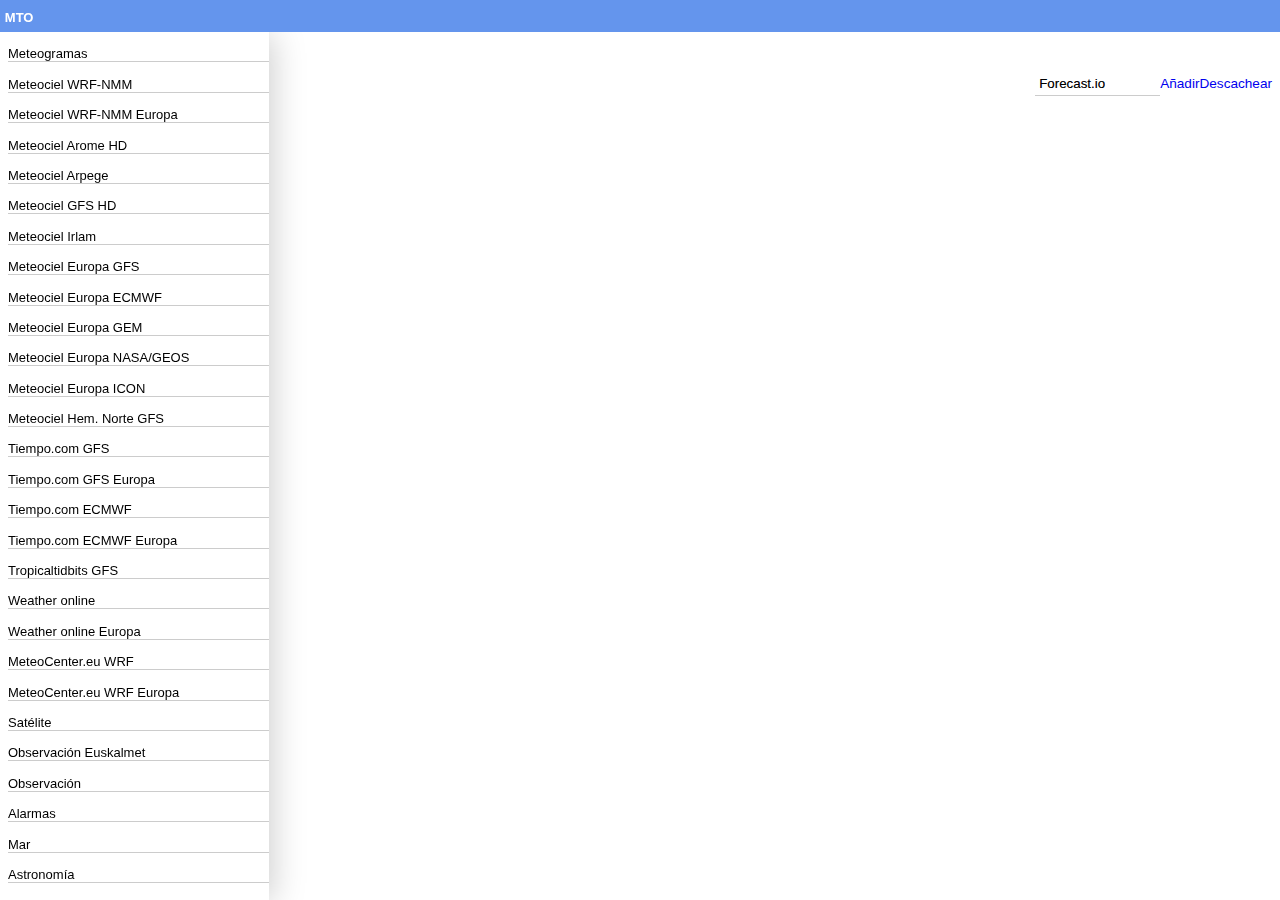
==== meteo/index.html @ 92f25cd9 "Meteo 3.6.10" ====
<!doctype html><html lang="es"><title>Meteo</title><meta charset="UTF-8"><meta name="referrer" content="never"><meta name="viewport" content="width=device-width,initial-scale=1,user-scalable=yes"><meta name="theme-color" content="#6495ed"><meta name="application-name" content="MTO"><meta name="mobile-web-app-capable" content="yes"><link rel="icon" type="image/png" href="icono.png" sizes="192x192"><link rel="stylesheet" href="estilos.css"><script src="javascript.js"></script><header><a href="#toggleMenu" class="menu">MTO</a><div class="centro"><a href="#cambioUbicacion" title="cambiar ubicación"></a></div><div class="drcha"><a class="actual" href="#verTiempoActual" title="meteo actual">&#xf38f;</a><a class="calendario" href="#calendario" title="calendario">&#xf2d1;</a><a href="#calcularNocturno" title="modo nocturno">&#xf36c;</a><a class="config" href="#cambiarModo/configuracion" title="configuración">&#xf2f7;</a></div></header><aside><nav></nav><div class="footerMenu"><a href="#menuAvanzado">mapas avanzados</a><div id="fechaHora"></div><a id="version" href="#cambiarModo/historial"></a></div></aside><main><section id="meteoActual"><div><select onchange="ijiMeteo.Vista.servicioMeteo(this)"><option value="0">Forecast.io<option value="1">Weather.com<option value="2">Yahoo<option value="3">Open Weather Map</select><a href="#cambiarModo/configuracion">Añadir</a><a href="#borrarCache">Descachear</a></div></section><section id="grid"></section><section id="multimodel"></section><iframe id="iframe"></iframe><figure id="mapa"></figure><section id="configuracion"><input type="password" class="pw"><h3>Ubicaciones</h3><ul id="ubicaciones"></ul><div class="mapaGeo"></div><button class="nuevo">&#xf359;</button><button class="nuevaUbicacion">&#xf203;</button><h3>URLs locales</h3><ul id="urlsLocales"></ul><h3>Otros</h3><ul id="otros"></ul><div class="editor"><div class="editar editarUbicacion"><input placeholder="nombre"> <input placeholder="latitud"> <input placeholder="longitud"></div><div class="editar editarUrlLocal"><input placeholder="nombre"> <input placeholder="tipo"> <input placeholder="url"></div><div class="editar editarOtros"><input placeholder="clave"> <input placeholder="valor"></div><button class="guardar">&#xf120;</button><button class="borrar">&#xf252;</button><button class="cancelar">&#xf36e;</button></div><button class="flushCache">&#xf319;</button></section><section id="historial"><ul><li title="2021-04-05">3.6.10<li class="e">Data: update Meteociel</ul><ul><li title="2021-03-06">3.6.9<li class="e">Data: update https</ul><ul><li title="2020-11-14">3.6.8<li class="e">Data: update meteogramas</ul><ul><li title="2020-11-08">3.6.7<li class="e">Data: update<li class="e">Build: actualizar dependencias</ul><ul><li title="2019-10-19">3.6.6<li class="e">Data: update</ul><ul><li title="2019-10-08">3.6.5<li class="e">Data: update<li class="e">Build: eliminar gulp y bower para realizar build a través de npm</ul><ul><li title="2018-10-07">3.6.4<li class="e">Data: update<li class="b">URL: cacheo de imágenes</ul><ul><li title="2018-10-06">3.6.3<li class="e">Data: update</ul><ul><li title="2018-03-11">3.6.2<li class="e">Data: update</ul><ul><li title="2016-11-19">3.6.1<li class="e">Data: update</ul><ul><li title="2016-09-10">3.6<li class="n">Data: nueva estructuración de modelos y nuevos modelos<li class="n">Interfaz: multimodel: extendido a todos los modelos<li class="n">Interfaz: zoom: desanclado<li class="b">Interfaz: salto anterior si no sobrepasa escala</ul><ul><li title="2016-07-22">3.5.1<li class="e">Configuración: Google maps API update<li class="e">Tiempo real: ajustes diseño<li class="b">Configuración: nueva ubicación<li class="b">URL: coordenada cero negativa</ul><ul><li title="2016-07-17">3.5<li class="n">Tiempo real: nuevo diseño<li class="e">Data: update<li class="e">Interfaz: mapas invertidos</ul><ul><li title="2016-06-11">3.4.1<li class="n">Tiempo real: nuevo servicio Forecast.io<li class="e">Aplicación: adaptar llamadas https<li class="e">Tiempo real: ajustar datos de los servicios</ul><ul><li title="2016-05-22">3.4<li class="n">Interfaz: modo aplicación a través de acceso directo<li class="n">Tiempo real: nuevo servicio Yahoo<li class="n">Tiempo real: selección en pantalla</ul><ul><li title="2016-05-07">3.3.3<li class="n">Interfaz: zoom: controles escala y cierre<li class="e">Historial: optimización<li class="b">Cache: error timeStamp imágenes</ul><ul><li title="2016-04-15">3.3.2<li class="b">Cache: error al cargar timeStamp mapas</ul><ul><li title="2016-04-11">3.3.1<li class="b">Interfaz: tiempo real: enlace erróneo</ul><ul><li title="2016-04-10">3.3<li class="n">Interfaz: multimodel reorganizado (beta)<li class="n">Interfaz: router: controlador de enlaces internos enrutados<li class="e">Cache: en caso de error, devuelve información cacheada si existe<li class="e">Data: update<li class="e">General: limpieza y optimización de código utilizando enlaces enrutados<li class="e">Historial: simplificación código<li class="e">Interfaz: tiempo real: indicador de información cacheada<li class="b">Interfaz: calendario: fecha incorrecta si se mantiene más de un día</ul><ul><li title="2016-03-12">3.2.11<li class="e">Data: update<li class="e">Interfaz: controles: avance/retroceso<li class="b">URL iframe geoposicionado</ul><ul><li title="2016-02-28">3.2.10<li class="e">Data: update<li class="e">Interfaz: multimodel: ajustar imágenes, control errores<li class="e">Interfaz: resolución tablet en modo reducido</ul><ul><li title="2016-02-20">3.2.9<li class="n">Interfaz: multimodel (beta)<li class="e">Interfaz: controles: avance automático mejorado<li class="e">Interfaz: tiempo real: peticiones escaladas para evitar error 429<li class="e">Interfaz: zoom: reubicado, escala según control, multimagen</ul><ul><li title="2016-02-14">3.2.8<li class="n">Interfaz: calendario<li class="n">Interfaz: footer: nuevo sistema de saltos y controles reducidos<li class="e">Data: varias URLs más, grupo Hidrología<li class="e">Interfaz: modo nocturno: aplicar margen de ajuste<li class="e">Interfaz: zoom: escala diferente en imágenes grid<li class="e">Interfaz: zoom: reubicar en caso de no entrar en pantalla<li class="r">Interfaz: controles: acción en mouseover<li class="b">Data: grupo de temporada, fuera del modo avanzado, salvo fuera de temporada<li class="b">Interfaz: tiempo real: iconos de niebla y viento</ul><ul><li title="2015-12-26">3.2.7<li class="n">Data: mapas Tropicaltidbits<li class="n">Interfaz: zoom en imágenes<li class="e">General: fuente iconos en https<li class="e">General: limpieza y optimización de código<li class="e">Interfaz: grid: presentación mejorada<li class="e">Interfaz: menú: contraer menús antes de desplegar<li class="b">App: icono<li class="b">Data: URL carta celeste, URL temperaturas Aemet<li class="b">Interfaz: sombra menú</ul><ul><li title="2015-12-05">3.2.6<li class="n">App: icono<li class="e">Data: ampliar rango mapas Meteociel Europa a +384h<li class="e">Geolocalización: optimizaciones<li class="e">Interfaz: controles: acción en mouseover y cambios en estilos<li class="e">Interfaz: modo nocturno: optimizar cálculo en almacén<li class="b">Configuración: ajustar editor</ul><ul><li title="2015-11-29">3.2.5<li class="n">App: eliminar referer en las peticiones<li class="n">Interfaz: theme visión nocturna<li class="n">Interfaz: tiempo real: multiservicio<li class="n">Data: URLs locales configurables<li class="e">Configuración: reestructurado y centralizados los parámetros configurables<li class="e">Data: optimización datos sin escala<li class="e">Geolocalización: edición de ubicaciones extraído a configuración<li class="e">Interfaz: tiempo real: cambios en estilos<li class="e">Interfaz: tiempo real: ubicaciones ordenadas por distancia<li class="e">Interfaz: nuevo control de velocidad y segundo stop devuelve a salto actual<li class="b">Data: recálculo fecha inicio en Tiempo.com tras horario de verano<li class="b">Interfaz: controles revertidos</ul><ul><li title="2015-10-31">3.2.4<li class="n">Data: temperaturas Aemet, mapas de observación Meteociel<li class="e">Interfaz: cambios ligeros en estilos</ul><ul><li title="2015-10-25">3.2.3<li class="n">Configuración: nuevo apartado para configurar APP (ubicaciones, URLs locales, etc.)<li class="e">Data: preparar URLs locales en grupo separado<li class="e">Data: Meteociel ensembles con geolocalización, meteogramas Meteoblue<li class="e">Geolocalizacion: saltar desde una ubicación a otra desde la cabecera<li class="e">Interfaz: distribución cabecera, acceso a tiempo real y configuración<li class="e">Interfaz: tiempo real: mostrar sólo ubicaciones separadas al menos por 10Km.<li class="e">Interfaz: tiempo real: optimización II<li class="b">Geolocalizacion: sobreescritura coordenadas a 2 decimales</ul><ul><li title="2015-10-11">3.2.2<li class="e">Historial: corrección carga de datos y minificado<li class="e">Interfaz: tiempo real: optimización<li class="e">Interfaz: tiempo real: escala de colores en viento, racha, humedad<li class="e">Interfaz: tiempo real: icono estado del tiempo<li class="e">Interfaz: tiempo real: formato fechas</ul><ul><li title="2015-10-09">3.2.1<li class="e">Almacen: mejorada la clase para la reutilización<li class="e">Cache: mejorada la clase para la reutilización<li class="e">Geolocalización: recuperada función para detectar ubicación actual<li class="e">Historial: extraído del HTML a clase particular para minificado y reutilizado de la clase<li class="e">Interfaz: tiempo real: añadida API key<li class="e">Interfaz: tiempo real: temperatura con escala de color<li class="e">Interfaz: tiempo real: corregir parámetro lluvia, añadidas horas de salida y puesta de sol</ul><ul><li title="2015-10-03">3.2.0<li class="n">Geolocalización: configuración de ubicaciones<li class="n">Geolocalización: creación de ubicaciones desde mapa<li class="n">Geolocalización: persistencia de ubicaciones<li class="n">Interfaz: situación en ubicaciones almacenadas en tiempo real<li class="n">Interfaz: fuente de iconos<li class="e">Data: opciones ocultas por temporada se pueden ver mediante el menú avanzado<li class="e">Geolocalización: módulo reconvertido para gestión online de ubicaciones<li class="e">Interfaz: pequeñas mejoras (separación opciones menú, color saltos, cambios en cabecera y efecto loading)<li class="r">Geolocalización: eliminada detección ubicación temporalmente</ul><ul><li title="2015-09-26">3.1.3<li class="e">Data: nuevos modelos Meteogroup, varios más y reordenación<li class="e">Interfaz: carga lazy de todos los saltos en el grid<li class="b">Interfaz: vaciar grid de mapas anteriores</ul><ul><li title="2015-09-20">3.1.2<li class="b">Interfaz: botón control grid</ul><ul><li title="2015-08-17">3.1.1<li class="e">Historial: estilo viñetas<li class="b">Interfaz: error url imagen<li class="b">Interfaz: error carga imagen de cada salto</ul><ul><li title="2015-08-16">3.1.0<li class="n">Interfaz: ocultar controles en mapas únicos<li class="e">Interfaz: reubicar geolocalización<li class="e">Interfaz: menú aside mejorado<li class="e">Core: mejoras en geolocalización<li class="e">Core: optimización código<li class="e">Historial: orden new-edit-bug-remove<li class="e">Historial: estilo viñetas</ul><ul><li title="2015-07-25">3.0.3<li class="e">Data: reagrupar mapas satélite y nuevos mapas Meteopt</ul><ul><li title="2015-07-25">3.0.2<li class="n">Core: geolocalización<li class="n">Data: METAR, mapas parametrizados por geolocalización<li class="n">Interfaz: cambio ubicación<li class="n">Interfaz: separador menús<li class="n">Interfaz: mostrar historial de la aplicación<li class="e">Core: centralizar funciones y eventos interfaz<li class="e">Core: controles botón en js</ul><ul><li title="2015-07-11">3.0.1<li class="n">Build: minificado index.html de distribución<li class="n">Interfaz: incrustación de iframes<li class="e">Historial: nuevo formato integrado en index.html<li class="e">Build: generación automática del index.html de distribución<li class="e">Interfaz: reestructurado html central<li class="e">Saltos: avance automático sin imágenes no disponibles</ul><ul><li title="2015-07-04">3.0.0b<li class="n">Interfaz: apertura mapas con url externa<li class="e">Interfaz: recolocar botones navegación saltos<li class="e">Interfaz: corregir margen inferior figure<li class="e">Saltos: marcar mapas no disponibles<li class="r">General: eliminar código obsoleto</ul><ul><li title="2015-06-27">3.0.0a<li class="n">General: proyecto reconvertido a Node<li class="n">General: nueva estructura<li class="n">General: minificación del código<li class="n">General: reorganización código (FormateoFechas, Data.js, estilos)<li class="n">General: JSHint OK<li class="e">Interfaz: nuevo color aplicación<li class="r">Appcache: eliminado</ul><ul><li title="2015-06-24">2.2.3d<li class="n">Interfaz: nuevo sistema de navegación<li class="e">General: no cache &amp; no cache en LocalStorage<li class="e">Menu: avance automático y grid<li class="e">Data: limitar saltos en grupo observación</ul><ul><li title="2015-06-13">2.2.2<li class="n">Data: Agrupación observación, astronomía<li class="e">General: mejoras html, data.json y jquery</ul><ul><li title="2015-05-10">2.2.1<li class="e">Data: recuperados mapas de Euskalmet</ul><ul><li title="2015-04-12">2.2.0<li class="n">Historial de cambios<li class="n">Grid: posibilidad cambio de zoom imágenes<li class="n">Data: nuevo mapa CAPE<li class="e">Grid: ocultar modelos que no cargan<li class="b">Grid: al llegar al límite no seguir replicando</ul><ul><li title="2015-04-10">2.2.0-alfa-9<li class="n">Data: nuevos modelos mar, grupo meteograma</ul></section></main><footer><ul id="saltos"></ul><div class="controles"><button data-f="[2,3,4,5,1]"></button><button data-f="0">&#xf427;</button><button data-f="-1" class="reverse">&#xf488;</button><button data-f="1">&#xf488;</button><button data-f="grid">&#xf441;</button><button data-f="multimodel">&#xf13f;</button></div></footer><div id="mensaje"><div></div></div><div id="zoom" data-escala="2"></div><div id="calendario"></div>
---- meteo/estilos.css ----
body{margin:0;font-family:Helvetica,sans-serif}.iconfont{font-family:ionic}@font-face{font-family:ionic;src:url(https://code.ionicframework.com/ionicons/2.0.1/fonts/ionicons.ttf)}a{text-decoration:none;outline:0}footer,header>div.centro,main{right:0;text-align:center}figure{text-align:center;margin-bottom:1em}figure{margin:0;overflow-x:auto}figure>img{margin:2px;transition:opacity .25s;cursor:zoom-in}main.zoom figure>img{cursor:zoom-out}main .loading{opacity:.5}button{width:2.5em;height:2em;margin:.2em .1em;background-color:#eee;border:1px solid #a9a9a9;cursor:pointer}button:active{color:#fff;background-color:#a9a9a9;border-color:#555}button[disabled]{opacity:.2;cursor:default}#mensaje{position:fixed;display:none;bottom:5%;left:1em;right:1em;z-index:200;text-align:center}#mensaje>div{display:inline-block;border-radius:.75em;padding:.3rem 1rem;background-color:#424542;border:1px solid #5a595a;color:#fff;font-size:small;font-weight:700;letter-spacing:2px}main{font-size:1rem;margin-top:2rem;margin-bottom:5rem}main>*{display:none}#mapa{text-align:center}iframe{width:100%;height:650px;border:none}section figure{display:inline-block;overflow:initial;margin:.15rem;position:relative}section figure img{display:block;width:25rem;min-height:10rem;transition:width .5s ease}section figure img.zoom{width:100%}section figure figcaption{background:#c66;border-radius:1rem;font-size:.8rem;padding:.25rem;position:absolute;top:.2rem;left:.2rem;transition:opacity .5s;z-index:1}section figure figcaption:hover{opacity:.2}.difuminado{opacity:.4}#configuracion,#historial{padding:1rem}#zoom{position:fixed;display:none;height:40%;width:25%;border:2px solid #00f;overflow:hidden;z-index:200;background:#bbb}#zoom img{position:absolute}#zoom.on{display:block}#zoom div{position:absolute;right:0;z-index:1}#zoom a{font-family:ionic;display:inline-block;border-radius:1rem;padding:.15rem;font-family:ionic;line-height:1rem;width:1rem;text-align:center;background:#eee}#multimodel div{white-space:nowrap}#multimodel div h4{margin:1rem 0 0 1rem;text-align:left;border-bottom:1px solid #1f1f1f}#multimodel figure{display:inline-block;vertical-align:top}#multimodel img.error{height:0;min-height:0}#multimodel nav{position:fixed;top:2rem;right:-9rem;bottom:0;text-align:right;border-left:5px solid #ccc;z-index:1;transition:right .65s;background:#fff}#multimodel nav:hover{overflow:auto;right:0}#multimodel nav a{display:block;font-size:small;padding:.25rem;color:#6495ed}#multimodel nav a:hover{text-decoration:underline}#multimodel figure{display:inline-block;margin:1rem;width:25rem;min-height:10rem}#multimodel figure img{position:absolute;display:none}#multimodel figure img.on{display:block}select{appearance:none;-moz-appearance:none;-webkit-appearance:none;outline:0;color:rgba(0,0,0,.4);text-shadow:0 0 0 #000;background:0 0;border:none;border-bottom:1px solid #ccc;padding:.25rem}select:after{content:"\25BC"}header{position:fixed;display:block;top:0;width:100%;height:2rem;background-color:#6495ed;z-index:200}header.offline{color:#ccc}header>*{position:fixed;line-height:2rem}header>a.menu::before,header>div.drcha{font-size:large}header a{font-weight:bolder;color:#fff}header>a.menu{z-index:250;transition:margin-left .5s}header>a.menu::before{content:'\2261';width:1em}header>a.abierto{margin-left:-.3em;width:1.3em}header>div.centro{width:100%}header>div.centro a::before,header>div.drcha>a{font-family:ionic;margin-right:.65rem}header>div.centro a::before{content:'\f2e9'}header>div.drcha{right:0}@-webkit-keyframes cargando{50%{background-color:red}}@keyframes cargando{50%{background-color:red}}.loading{-webkit-animation:cargando 1s ease infinite;animation:cargando 1s ease infinite}#calendario{display:none;background:#fff;border:2px solid #000;position:fixed;top:2.5rem;right:.5rem}#calendario span{display:inline-block;margin:.05rem;min-width:1.75rem;text-align:right}#calendario span:nth-of-type(7n+2),#calendario span:nth-of-type(7n+4){color:#777}#calendario span:nth-of-type(7n+6){background:#ddd}#calendario span:nth-of-type(7n+7){background:#f99}#calendario span.hoy{font-weight:700;background:orange}footer{display:none;position:fixed;max-width:33%;min-width:6rem;z-index:100;bottom:0;right:0;opacity:.15}footer:hover{opacity:1}footer .controles{display:inline-block}footer .controles button{font-family:ionic}footer .controles button.reverse{transform:rotate(-180deg)}footer .controles button.on{color:green}footer .controles button:last-child{display:none}#saltos{max-height:8rem;overflow:hidden;list-style:none;margin:0;padding:0}#saltos:hover{overflow-y:auto}#saltos li{border:1px solid #ccc;margin:.25rem;text-align:center;background:#fff}#saltos li:nth-child(2n+1){background:#efefef}#saltos li>*{display:inline-block;margin:.05rem;padding:.25rem;cursor:pointer}#saltos li>a.header{display:block}#saltos li>a:hover{background:#e6e6fa}#saltos li>a.activo{color:#fff;background:#6495ed;font-weight:700}#saltos li a.nodisponible{color:#ccc!important;text-decoration:line-through}aside{position:fixed;top:2rem;bottom:0;left:-17rem;overflow-y:auto;z-index:150;width:16rem;max-width:70%;background-color:#fff;border-right:1px solid gray;box-shadow:3px 2px 2rem #ccc;transition:left .65s}aside.on{left:0}aside nav{margin:0 0 0 .5rem;cursor:pointer}nav>div{padding:1.5rem 0 0 0;border-bottom:1px solid #ccc}nav>div:hover{border-bottom-color:#000}nav>div.avanzado{display:none;border-bottom-color:red}nav.on>div.avanzado{display:block}nav>div.avanzado::before{content:"! "}nav>div>ul{list-style:none;margin:0;padding:0 0 0 1rem;font-weight:400;overflow-y:hidden;max-height:0;transition-property:all;transition-duration:.5s;transition-timing-function:cubic-bezier(0,1,.5,1)}nav>div>ul>li{padding:.75rem 0 .5rem .2rem}nav>div>ul>li.separador{border-bottom:1px solid #ddd}nav>div.on>ul{display:block;max-height:60rem}nav li:hover{background-color:#eee;border-color:#00f}nav li.on{border-left:thick solid #00f}aside>div.footerMenu{text-align:center;margin:1rem;font-size:small}aside>div.footerMenu>*{margin:.75rem 0}aside div a{font-size:small;color:#ccc;margin:1rem;text-align:right;cursor:pointer}aside div a:hover{text-decoration:underline}aside div a.on{color:#8fc400}#version{color:#6495ed}#meteoActual{padding:.5rem}#meteoActual article{text-align:left;margin:.5rem 0;background:#fafafa;border:1px solid #6495ed;clear:both;vertical-align:text-top;min-width:12rem;border-radius:.5rem;overflow:hidden}#meteoActual article h3{margin:0;padding:.1rem .5rem;background:#99b9f2;color:#fff}#meteoActual article h3 span{font-size:x-small;float:right;margin-left:.2rem;line-height:1.5rem}#meteoActual article h3 span.cacheado{color:#ddd}#meteoActual article h3 span::before{font-family:ionic;font-size:.7rem;content:'\f35a';margin-right:.25rem}#meteoActual article h3 span.cacheado::before{content:'\f376'}#meteoActual article ul{list-style:none;margin:0;padding:.5rem;font-size:.85rem}#meteoActual article label{font-family:ionic;display:inline-block;margin-right:5px;text-align:right;width:1.5rem}#meteoActual li{border-radius:.5rem}#meteoActual li:first-child{display:table;margin:0 auto;width:100%;max-width:18rem;text-align:center}#meteoActual li:first-child>*{padding:.2rem;display:table-cell;vertical-align:middle}#meteoActual li:first-child>:nth-child(1){font-size:4rem}#meteoActual li:first-child>:nth-child(2){font-size:4rem;font-weight:700}#meteoActual li:first-child>:nth-child(2):after{content:"\2103";font-size:30%;line-height:3rem;vertical-align:top}#meteoActual .viento>div{display:flex;flex-direction:column;justify-content:center;border-radius:3rem;width:4rem;height:4rem;border:1px solid #ccc}#meteoActual .viento>div>div:not(:first-child)::after{font-size:.4rem;margin-left:.2rem;content:'Km/h'}#meteoActual li:first-child>:nth-child(3)>*{font-size:.95rem}#meteoActual li:not(:first-child){border-bottom:1px solid #eee;margin:0 0 .2rem 0}#meteoActual li .unidad{margin:0 5px}#meteoActual li .rotar{display:inline-block}@media all and (min-width:780px){#meteoActual article{display:inline-block;margin:.5rem;max-width:18rem}}#meteoActual>div{margin-top:2rem;font-size:.85rem;text-align:right}.simbolo::before{display:inline-block;font-family:ionic;content:'\f143'}.simbolo.claro::before{content:'\f3b0'}.simbolo.nubes::before{content:'\f476'}.simbolo.nublado::before{content:'\f379'}.simbolo.niebla::before{content:'\f421'}.simbolo.lluvia::before{content:'\f495'}.simbolo.nieve::before{content:'\f4ae'}.simbolo.viento::before{content:'\f279'}.simbolo.tormenta::before{content:'\f4bd'}#historial{margin:.25rem;text-align:left}#historial ul{list-style:none;padding:0}#historial .n:before{content:"\271A "}#historial .e:before{content:"\2714 "}#historial .b:before{content:"\2724 "}#historial .r:before{content:"\271D "}#historial .n{color:#00f}#historial .e{color:green}#historial .b{color:gold}#historial .r{color:red}#configuracion ul{list-style:none;margin:.5rem;padding:0;font-size:small}#configuracion h3{text-align:left;color:#a6bee0;border-bottom:1px solid #b8d3f9}#configuracion li{margin-bottom:.5rem;text-align:left;overflow:hidden;text-overflow:ellipsis}#configuracion button{width:auto;opacity:inherit;font-family:ionic;font-size:large}#configuracion .editor{position:fixed;bottom:0;right:0;background:#dedede;border:1px solid #afafaf;text-align:center}#configuracion .mapaGeo{display:none;margin:.5rem;width:95%;height:25rem}@media all and (min-width:780px){#ubicacion{text-align:left}}.editar,.editor{display:none}.editando{background:#eee}@media all and (min-width:1000px){body{font-size:small}main{float:right}aside{left:0;width:21%;border-right:none;overflow-y:hidden}aside:hover{overflow-y:auto}nav>div{padding-top:.9rem}nav>div>ul>li{padding:.2rem}#configuracion .editor,header>div.centro,main{width:79%}header>a{padding:0 0 0 .3rem}header>a.menu::before{content:''}footer .controles button:last-child{display:inline}}@media all and (orientation:portrait){header .drcha a:nth-child(3){display:none}}body,header,iframe{transition:background 2s}.noc{background:#404040}.noc iframe{background:#eee}.noc #meteoActual article,.noc #multimodel nav,.noc aside,.noc header,.noc nav li:hover{background:#003d66;color:#f90}.noc header{background:#003}.noc #meteoActual article{border-color:#f90}.noc #meteoActual article h3,.noc aside{background:#005b99}.noc #meteoActual li{border-color:transparent}.noc aside{box-shadow:3px 2px 2rem #003;color:#ffa21a}.noc nav li.on{border-color:#fc0}.noc #saltos a,.noc header a{color:#f90}.noc #saltos li{background:#005b99}.noc #saltos li:nth-child(2n+1){background:#003d66}.noc #saltos li:hover{background:#003}.noc #saltos li.activo{color:#fff;background:#000f1a}
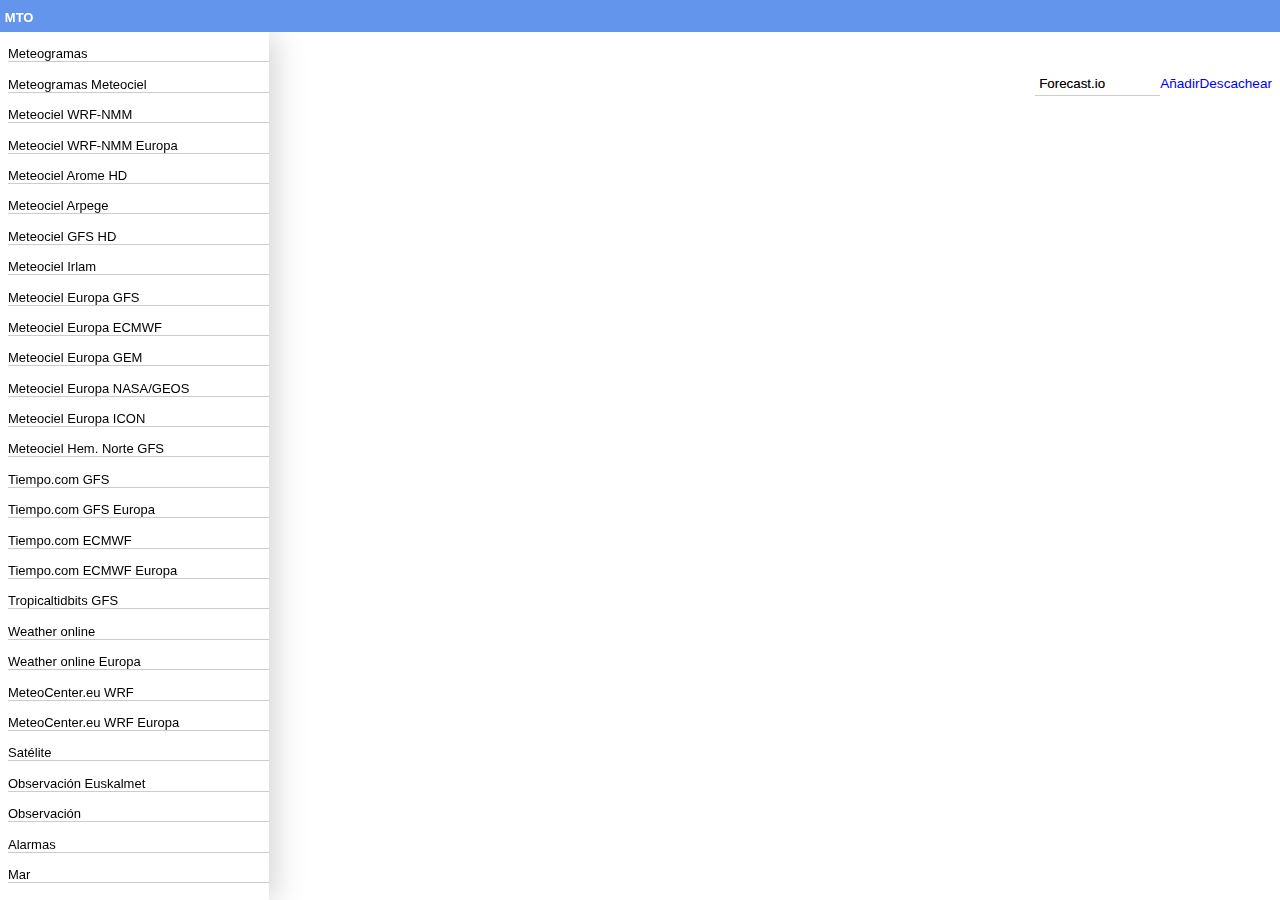
==== commit 5bfb939d: "Webcams 3.3.14" ====
--- a/meteo/index.html
+++ b/meteo/index.html
@@ -1 +1 @@
-<!doctype html><html lang="es"><title>Meteo</title><meta charset="UTF-8"><meta name="referrer" content="never"><meta name="viewport" content="width=device-width,initial-scale=1,user-scalable=yes"><meta name="theme-color" content="#6495ed"><meta name="application-name" content="MTO"><meta name="mobile-web-app-capable" content="yes"><link rel="icon" type="image/png" href="icono.png" sizes="192x192"><link rel="stylesheet" href="estilos.css"><script src="javascript.js"></script><header><a href="#toggleMenu" class="menu">MTO</a><div class="centro"><a href="#cambioUbicacion" title="cambiar ubicación"></a></div><div class="drcha"><a class="actual" href="#verTiempoActual" title="meteo actual">&#xf38f;</a><a class="calendario" href="#calendario" title="calendario">&#xf2d1;</a><a href="#calcularNocturno" title="modo nocturno">&#xf36c;</a><a class="config" href="#cambiarModo/configuracion" title="configuración">&#xf2f7;</a></div></header><aside><nav></nav><div class="footerMenu"><a href="#menuAvanzado">mapas avanzados</a><div id="fechaHora"></div><a id="version" href="#cambiarModo/historial"></a></div></aside><main><section id="meteoActual"><div><select onchange="ijiMeteo.Vista.servicioMeteo(this)"><option value="0">Forecast.io<option value="1">Weather.com<option value="2">Yahoo<option value="3">Open Weather Map</select><a href="#cambiarModo/configuracion">Añadir</a><a href="#borrarCache">Descachear</a></div></section><section id="grid"></section><section id="multimodel"></section><iframe id="iframe"></iframe><figure id="mapa"></figure><section id="configuracion"><input type="password" class="pw"><h3>Ubicaciones</h3><ul id="ubicaciones"></ul><div class="mapaGeo"></div><button class="nuevo">&#xf359;</button><button class="nuevaUbicacion">&#xf203;</button><h3>URLs locales</h3><ul id="urlsLocales"></ul><h3>Otros</h3><ul id="otros"></ul><div class="editor"><div class="editar editarUbicacion"><input placeholder="nombre"> <input placeholder="latitud"> <input placeholder="longitud"></div><div class="editar editarUrlLocal"><input placeholder="nombre"> <input placeholder="tipo"> <input placeholder="url"></div><div class="editar editarOtros"><input placeholder="clave"> <input placeholder="valor"></div><button class="guardar">&#xf120;</button><button class="borrar">&#xf252;</button><button class="cancelar">&#xf36e;</button></div><button class="flushCache">&#xf319;</button></section><section id="historial"><ul><li title="2021-04-05">3.6.10<li class="e">Data: update Meteociel</ul><ul><li title="2021-03-06">3.6.9<li class="e">Data: update https</ul><ul><li title="2020-11-14">3.6.8<li class="e">Data: update meteogramas</ul><ul><li title="2020-11-08">3.6.7<li class="e">Data: update<li class="e">Build: actualizar dependencias</ul><ul><li title="2019-10-19">3.6.6<li class="e">Data: update</ul><ul><li title="2019-10-08">3.6.5<li class="e">Data: update<li class="e">Build: eliminar gulp y bower para realizar build a través de npm</ul><ul><li title="2018-10-07">3.6.4<li class="e">Data: update<li class="b">URL: cacheo de imágenes</ul><ul><li title="2018-10-06">3.6.3<li class="e">Data: update</ul><ul><li title="2018-03-11">3.6.2<li class="e">Data: update</ul><ul><li title="2016-11-19">3.6.1<li class="e">Data: update</ul><ul><li title="2016-09-10">3.6<li class="n">Data: nueva estructuración de modelos y nuevos modelos<li class="n">Interfaz: multimodel: extendido a todos los modelos<li class="n">Interfaz: zoom: desanclado<li class="b">Interfaz: salto anterior si no sobrepasa escala</ul><ul><li title="2016-07-22">3.5.1<li class="e">Configuración: Google maps API update<li class="e">Tiempo real: ajustes diseño<li class="b">Configuración: nueva ubicación<li class="b">URL: coordenada cero negativa</ul><ul><li title="2016-07-17">3.5<li class="n">Tiempo real: nuevo diseño<li class="e">Data: update<li class="e">Interfaz: mapas invertidos</ul><ul><li title="2016-06-11">3.4.1<li class="n">Tiempo real: nuevo servicio Forecast.io<li class="e">Aplicación: adaptar llamadas https<li class="e">Tiempo real: ajustar datos de los servicios</ul><ul><li title="2016-05-22">3.4<li class="n">Interfaz: modo aplicación a través de acceso directo<li class="n">Tiempo real: nuevo servicio Yahoo<li class="n">Tiempo real: selección en pantalla</ul><ul><li title="2016-05-07">3.3.3<li class="n">Interfaz: zoom: controles escala y cierre<li class="e">Historial: optimización<li class="b">Cache: error timeStamp imágenes</ul><ul><li title="2016-04-15">3.3.2<li class="b">Cache: error al cargar timeStamp mapas</ul><ul><li title="2016-04-11">3.3.1<li class="b">Interfaz: tiempo real: enlace erróneo</ul><ul><li title="2016-04-10">3.3<li class="n">Interfaz: multimodel reorganizado (beta)<li class="n">Interfaz: router: controlador de enlaces internos enrutados<li class="e">Cache: en caso de error, devuelve información cacheada si existe<li class="e">Data: update<li class="e">General: limpieza y optimización de código utilizando enlaces enrutados<li class="e">Historial: simplificación código<li class="e">Interfaz: tiempo real: indicador de información cacheada<li class="b">Interfaz: calendario: fecha incorrecta si se mantiene más de un día</ul><ul><li title="2016-03-12">3.2.11<li class="e">Data: update<li class="e">Interfaz: controles: avance/retroceso<li class="b">URL iframe geoposicionado</ul><ul><li title="2016-02-28">3.2.10<li class="e">Data: update<li class="e">Interfaz: multimodel: ajustar imágenes, control errores<li class="e">Interfaz: resolución tablet en modo reducido</ul><ul><li title="2016-02-20">3.2.9<li class="n">Interfaz: multimodel (beta)<li class="e">Interfaz: controles: avance automático mejorado<li class="e">Interfaz: tiempo real: peticiones escaladas para evitar error 429<li class="e">Interfaz: zoom: reubicado, escala según control, multimagen</ul><ul><li title="2016-02-14">3.2.8<li class="n">Interfaz: calendario<li class="n">Interfaz: footer: nuevo sistema de saltos y controles reducidos<li class="e">Data: varias URLs más, grupo Hidrología<li class="e">Interfaz: modo nocturno: aplicar margen de ajuste<li class="e">Interfaz: zoom: escala diferente en imágenes grid<li class="e">Interfaz: zoom: reubicar en caso de no entrar en pantalla<li class="r">Interfaz: controles: acción en mouseover<li class="b">Data: grupo de temporada, fuera del modo avanzado, salvo fuera de temporada<li class="b">Interfaz: tiempo real: iconos de niebla y viento</ul><ul><li title="2015-12-26">3.2.7<li class="n">Data: mapas Tropicaltidbits<li class="n">Interfaz: zoom en imágenes<li class="e">General: fuente iconos en https<li class="e">General: limpieza y optimización de código<li class="e">Interfaz: grid: presentación mejorada<li class="e">Interfaz: menú: contraer menús antes de desplegar<li class="b">App: icono<li class="b">Data: URL carta celeste, URL temperaturas Aemet<li class="b">Interfaz: sombra menú</ul><ul><li title="2015-12-05">3.2.6<li class="n">App: icono<li class="e">Data: ampliar rango mapas Meteociel Europa a +384h<li class="e">Geolocalización: optimizaciones<li class="e">Interfaz: controles: acción en mouseover y cambios en estilos<li class="e">Interfaz: modo nocturno: optimizar cálculo en almacén<li class="b">Configuración: ajustar editor</ul><ul><li title="2015-11-29">3.2.5<li class="n">App: eliminar referer en las peticiones<li class="n">Interfaz: theme visión nocturna<li class="n">Interfaz: tiempo real: multiservicio<li class="n">Data: URLs locales configurables<li class="e">Configuración: reestructurado y centralizados los parámetros configurables<li class="e">Data: optimización datos sin escala<li class="e">Geolocalización: edición de ubicaciones extraído a configuración<li class="e">Interfaz: tiempo real: cambios en estilos<li class="e">Interfaz: tiempo real: ubicaciones ordenadas por distancia<li class="e">Interfaz: nuevo control de velocidad y segundo stop devuelve a salto actual<li class="b">Data: recálculo fecha inicio en Tiempo.com tras horario de verano<li class="b">Interfaz: controles revertidos</ul><ul><li title="2015-10-31">3.2.4<li class="n">Data: temperaturas Aemet, mapas de observación Meteociel<li class="e">Interfaz: cambios ligeros en estilos</ul><ul><li title="2015-10-25">3.2.3<li class="n">Configuración: nuevo apartado para configurar APP (ubicaciones, URLs locales, etc.)<li class="e">Data: preparar URLs locales en grupo separado<li class="e">Data: Meteociel ensembles con geolocalización, meteogramas Meteoblue<li class="e">Geolocalizacion: saltar desde una ubicación a otra desde la cabecera<li class="e">Interfaz: distribución cabecera, acceso a tiempo real y configuración<li class="e">Interfaz: tiempo real: mostrar sólo ubicaciones separadas al menos por 10Km.<li class="e">Interfaz: tiempo real: optimización II<li class="b">Geolocalizacion: sobreescritura coordenadas a 2 decimales</ul><ul><li title="2015-10-11">3.2.2<li class="e">Historial: corrección carga de datos y minificado<li class="e">Interfaz: tiempo real: optimización<li class="e">Interfaz: tiempo real: escala de colores en viento, racha, humedad<li class="e">Interfaz: tiempo real: icono estado del tiempo<li class="e">Interfaz: tiempo real: formato fechas</ul><ul><li title="2015-10-09">3.2.1<li class="e">Almacen: mejorada la clase para la reutilización<li class="e">Cache: mejorada la clase para la reutilización<li class="e">Geolocalización: recuperada función para detectar ubicación actual<li class="e">Historial: extraído del HTML a clase particular para minificado y reutilizado de la clase<li class="e">Interfaz: tiempo real: añadida API key<li class="e">Interfaz: tiempo real: temperatura con escala de color<li class="e">Interfaz: tiempo real: corregir parámetro lluvia, añadidas horas de salida y puesta de sol</ul><ul><li title="2015-10-03">3.2.0<li class="n">Geolocalización: configuración de ubicaciones<li class="n">Geolocalización: creación de ubicaciones desde mapa<li class="n">Geolocalización: persistencia de ubicaciones<li class="n">Interfaz: situación en ubicaciones almacenadas en tiempo real<li class="n">Interfaz: fuente de iconos<li class="e">Data: opciones ocultas por temporada se pueden ver mediante el menú avanzado<li class="e">Geolocalización: módulo reconvertido para gestión online de ubicaciones<li class="e">Interfaz: pequeñas mejoras (separación opciones menú, color saltos, cambios en cabecera y efecto loading)<li class="r">Geolocalización: eliminada detección ubicación temporalmente</ul><ul><li title="2015-09-26">3.1.3<li class="e">Data: nuevos modelos Meteogroup, varios más y reordenación<li class="e">Interfaz: carga lazy de todos los saltos en el grid<li class="b">Interfaz: vaciar grid de mapas anteriores</ul><ul><li title="2015-09-20">3.1.2<li class="b">Interfaz: botón control grid</ul><ul><li title="2015-08-17">3.1.1<li class="e">Historial: estilo viñetas<li class="b">Interfaz: error url imagen<li class="b">Interfaz: error carga imagen de cada salto</ul><ul><li title="2015-08-16">3.1.0<li class="n">Interfaz: ocultar controles en mapas únicos<li class="e">Interfaz: reubicar geolocalización<li class="e">Interfaz: menú aside mejorado<li class="e">Core: mejoras en geolocalización<li class="e">Core: optimización código<li class="e">Historial: orden new-edit-bug-remove<li class="e">Historial: estilo viñetas</ul><ul><li title="2015-07-25">3.0.3<li class="e">Data: reagrupar mapas satélite y nuevos mapas Meteopt</ul><ul><li title="2015-07-25">3.0.2<li class="n">Core: geolocalización<li class="n">Data: METAR, mapas parametrizados por geolocalización<li class="n">Interfaz: cambio ubicación<li class="n">Interfaz: separador menús<li class="n">Interfaz: mostrar historial de la aplicación<li class="e">Core: centralizar funciones y eventos interfaz<li class="e">Core: controles botón en js</ul><ul><li title="2015-07-11">3.0.1<li class="n">Build: minificado index.html de distribución<li class="n">Interfaz: incrustación de iframes<li class="e">Historial: nuevo formato integrado en index.html<li class="e">Build: generación automática del index.html de distribución<li class="e">Interfaz: reestructurado html central<li class="e">Saltos: avance automático sin imágenes no disponibles</ul><ul><li title="2015-07-04">3.0.0b<li class="n">Interfaz: apertura mapas con url externa<li class="e">Interfaz: recolocar botones navegación saltos<li class="e">Interfaz: corregir margen inferior figure<li class="e">Saltos: marcar mapas no disponibles<li class="r">General: eliminar código obsoleto</ul><ul><li title="2015-06-27">3.0.0a<li class="n">General: proyecto reconvertido a Node<li class="n">General: nueva estructura<li class="n">General: minificación del código<li class="n">General: reorganización código (FormateoFechas, Data.js, estilos)<li class="n">General: JSHint OK<li class="e">Interfaz: nuevo color aplicación<li class="r">Appcache: eliminado</ul><ul><li title="2015-06-24">2.2.3d<li class="n">Interfaz: nuevo sistema de navegación<li class="e">General: no cache &amp; no cache en LocalStorage<li class="e">Menu: avance automático y grid<li class="e">Data: limitar saltos en grupo observación</ul><ul><li title="2015-06-13">2.2.2<li class="n">Data: Agrupación observación, astronomía<li class="e">General: mejoras html, data.json y jquery</ul><ul><li title="2015-05-10">2.2.1<li class="e">Data: recuperados mapas de Euskalmet</ul><ul><li title="2015-04-12">2.2.0<li class="n">Historial de cambios<li class="n">Grid: posibilidad cambio de zoom imágenes<li class="n">Data: nuevo mapa CAPE<li class="e">Grid: ocultar modelos que no cargan<li class="b">Grid: al llegar al límite no seguir replicando</ul><ul><li title="2015-04-10">2.2.0-alfa-9<li class="n">Data: nuevos modelos mar, grupo meteograma</ul></section></main><footer><ul id="saltos"></ul><div class="controles"><button data-f="[2,3,4,5,1]"></button><button data-f="0">&#xf427;</button><button data-f="-1" class="reverse">&#xf488;</button><button data-f="1">&#xf488;</button><button data-f="grid">&#xf441;</button><button data-f="multimodel">&#xf13f;</button></div></footer><div id="mensaje"><div></div></div><div id="zoom" data-escala="2"></div><div id="calendario"></div>+<!doctype html><html lang="es"><title>Meteo</title><meta charset="UTF-8"><meta name="referrer" content="never"><meta name="viewport" content="width=device-width,initial-scale=1,user-scalable=yes"><meta name="theme-color" content="#6495ed"><meta name="application-name" content="MTO"><meta name="mobile-web-app-capable" content="yes"><link rel="icon" type="image/png" href="icono.png" sizes="192x192"><link rel="stylesheet" href="estilos.css"><script src="javascript.js"></script><header><a href="#toggleMenu" class="menu">MTO</a><div class="centro"><a href="#cambioUbicacion" title="cambiar ubicación"></a></div><div class="drcha"><a class="actual" href="#verTiempoActual" title="meteo actual">&#xf38f;</a><a class="calendario" href="#calendario" title="calendario">&#xf2d1;</a><a href="#calcularNocturno" title="modo nocturno">&#xf36c;</a><a class="config" href="#cambiarModo/configuracion" title="configuración">&#xf2f7;</a></div></header><aside><nav></nav><div class="footerMenu"><a href="#menuAvanzado">mapas avanzados</a><div id="fechaHora"></div><a id="version" href="#cambiarModo/historial"></a></div></aside><main><section id="meteoActual"><div><select onchange="ijiMeteo.Vista.servicioMeteo(this)"><option value="0">Forecast.io<option value="1">Weather.com<option value="2">Yahoo<option value="3">Open Weather Map</select><a href="#cambiarModo/configuracion">Añadir</a><a href="#borrarCache">Descachear</a></div></section><section id="grid"></section><section id="multimodel"></section><iframe id="iframe"></iframe><figure id="mapa"></figure><section id="configuracion"><input type="password" class="pw"><h3>Ubicaciones</h3><ul id="ubicaciones"></ul><div class="mapaGeo"></div><button class="nuevo">&#xf359;</button><button class="nuevaUbicacion">&#xf203;</button><h3>URLs locales</h3><ul id="urlsLocales"></ul><h3>Otros</h3><ul id="otros"></ul><div class="editor"><div class="editar editarUbicacion"><input placeholder="nombre"> <input placeholder="latitud"> <input placeholder="longitud"></div><div class="editar editarUrlLocal"><input placeholder="nombre"> <input placeholder="tipo"> <input placeholder="url"></div><div class="editar editarOtros"><input placeholder="clave"> <input placeholder="valor"></div><button class="guardar">&#xf120;</button><button class="borrar">&#xf252;</button><button class="cancelar">&#xf36e;</button></div><button class="flushCache">&#xf319;</button></section><section id="historial"><ul><li title="2022-05-07">3.6.11<li class="e">Data: update</ul><ul><li title="2021-04-05">3.6.10<li class="e">Data: update Meteociel</ul><ul><li title="2021-03-06">3.6.9<li class="e">Data: update https</ul><ul><li title="2020-11-14">3.6.8<li class="e">Data: update meteogramas</ul><ul><li title="2020-11-08">3.6.7<li class="e">Data: update<li class="e">Build: actualizar dependencias</ul><ul><li title="2019-10-19">3.6.6<li class="e">Data: update</ul><ul><li title="2019-10-08">3.6.5<li class="e">Data: update<li class="e">Build: eliminar gulp y bower para realizar build a través de npm</ul><ul><li title="2018-10-07">3.6.4<li class="e">Data: update<li class="b">URL: cacheo de imágenes</ul><ul><li title="2018-10-06">3.6.3<li class="e">Data: update</ul><ul><li title="2018-03-11">3.6.2<li class="e">Data: update</ul><ul><li title="2016-11-19">3.6.1<li class="e">Data: update</ul><ul><li title="2016-09-10">3.6<li class="n">Data: nueva estructuración de modelos y nuevos modelos<li class="n">Interfaz: multimodel: extendido a todos los modelos<li class="n">Interfaz: zoom: desanclado<li class="b">Interfaz: salto anterior si no sobrepasa escala</ul><ul><li title="2016-07-22">3.5.1<li class="e">Configuración: Google maps API update<li class="e">Tiempo real: ajustes diseño<li class="b">Configuración: nueva ubicación<li class="b">URL: coordenada cero negativa</ul><ul><li title="2016-07-17">3.5<li class="n">Tiempo real: nuevo diseño<li class="e">Data: update<li class="e">Interfaz: mapas invertidos</ul><ul><li title="2016-06-11">3.4.1<li class="n">Tiempo real: nuevo servicio Forecast.io<li class="e">Aplicación: adaptar llamadas https<li class="e">Tiempo real: ajustar datos de los servicios</ul><ul><li title="2016-05-22">3.4<li class="n">Interfaz: modo aplicación a través de acceso directo<li class="n">Tiempo real: nuevo servicio Yahoo<li class="n">Tiempo real: selección en pantalla</ul><ul><li title="2016-05-07">3.3.3<li class="n">Interfaz: zoom: controles escala y cierre<li class="e">Historial: optimización<li class="b">Cache: error timeStamp imágenes</ul><ul><li title="2016-04-15">3.3.2<li class="b">Cache: error al cargar timeStamp mapas</ul><ul><li title="2016-04-11">3.3.1<li class="b">Interfaz: tiempo real: enlace erróneo</ul><ul><li title="2016-04-10">3.3<li class="n">Interfaz: multimodel reorganizado (beta)<li class="n">Interfaz: router: controlador de enlaces internos enrutados<li class="e">Cache: en caso de error, devuelve información cacheada si existe<li class="e">Data: update<li class="e">General: limpieza y optimización de código utilizando enlaces enrutados<li class="e">Historial: simplificación código<li class="e">Interfaz: tiempo real: indicador de información cacheada<li class="b">Interfaz: calendario: fecha incorrecta si se mantiene más de un día</ul><ul><li title="2016-03-12">3.2.11<li class="e">Data: update<li class="e">Interfaz: controles: avance/retroceso<li class="b">URL iframe geoposicionado</ul><ul><li title="2016-02-28">3.2.10<li class="e">Data: update<li class="e">Interfaz: multimodel: ajustar imágenes, control errores<li class="e">Interfaz: resolución tablet en modo reducido</ul><ul><li title="2016-02-20">3.2.9<li class="n">Interfaz: multimodel (beta)<li class="e">Interfaz: controles: avance automático mejorado<li class="e">Interfaz: tiempo real: peticiones escaladas para evitar error 429<li class="e">Interfaz: zoom: reubicado, escala según control, multimagen</ul><ul><li title="2016-02-14">3.2.8<li class="n">Interfaz: calendario<li class="n">Interfaz: footer: nuevo sistema de saltos y controles reducidos<li class="e">Data: varias URLs más, grupo Hidrología<li class="e">Interfaz: modo nocturno: aplicar margen de ajuste<li class="e">Interfaz: zoom: escala diferente en imágenes grid<li class="e">Interfaz: zoom: reubicar en caso de no entrar en pantalla<li class="r">Interfaz: controles: acción en mouseover<li class="b">Data: grupo de temporada, fuera del modo avanzado, salvo fuera de temporada<li class="b">Interfaz: tiempo real: iconos de niebla y viento</ul><ul><li title="2015-12-26">3.2.7<li class="n">Data: mapas Tropicaltidbits<li class="n">Interfaz: zoom en imágenes<li class="e">General: fuente iconos en https<li class="e">General: limpieza y optimización de código<li class="e">Interfaz: grid: presentación mejorada<li class="e">Interfaz: menú: contraer menús antes de desplegar<li class="b">App: icono<li class="b">Data: URL carta celeste, URL temperaturas Aemet<li class="b">Interfaz: sombra menú</ul><ul><li title="2015-12-05">3.2.6<li class="n">App: icono<li class="e">Data: ampliar rango mapas Meteociel Europa a +384h<li class="e">Geolocalización: optimizaciones<li class="e">Interfaz: controles: acción en mouseover y cambios en estilos<li class="e">Interfaz: modo nocturno: optimizar cálculo en almacén<li class="b">Configuración: ajustar editor</ul><ul><li title="2015-11-29">3.2.5<li class="n">App: eliminar referer en las peticiones<li class="n">Interfaz: theme visión nocturna<li class="n">Interfaz: tiempo real: multiservicio<li class="n">Data: URLs locales configurables<li class="e">Configuración: reestructurado y centralizados los parámetros configurables<li class="e">Data: optimización datos sin escala<li class="e">Geolocalización: edición de ubicaciones extraído a configuración<li class="e">Interfaz: tiempo real: cambios en estilos<li class="e">Interfaz: tiempo real: ubicaciones ordenadas por distancia<li class="e">Interfaz: nuevo control de velocidad y segundo stop devuelve a salto actual<li class="b">Data: recálculo fecha inicio en Tiempo.com tras horario de verano<li class="b">Interfaz: controles revertidos</ul><ul><li title="2015-10-31">3.2.4<li class="n">Data: temperaturas Aemet, mapas de observación Meteociel<li class="e">Interfaz: cambios ligeros en estilos</ul><ul><li title="2015-10-25">3.2.3<li class="n">Configuración: nuevo apartado para configurar APP (ubicaciones, URLs locales, etc.)<li class="e">Data: preparar URLs locales en grupo separado<li class="e">Data: Meteociel ensembles con geolocalización, meteogramas Meteoblue<li class="e">Geolocalizacion: saltar desde una ubicación a otra desde la cabecera<li class="e">Interfaz: distribución cabecera, acceso a tiempo real y configuración<li class="e">Interfaz: tiempo real: mostrar sólo ubicaciones separadas al menos por 10Km.<li class="e">Interfaz: tiempo real: optimización II<li class="b">Geolocalizacion: sobreescritura coordenadas a 2 decimales</ul><ul><li title="2015-10-11">3.2.2<li class="e">Historial: corrección carga de datos y minificado<li class="e">Interfaz: tiempo real: optimización<li class="e">Interfaz: tiempo real: escala de colores en viento, racha, humedad<li class="e">Interfaz: tiempo real: icono estado del tiempo<li class="e">Interfaz: tiempo real: formato fechas</ul><ul><li title="2015-10-09">3.2.1<li class="e">Almacen: mejorada la clase para la reutilización<li class="e">Cache: mejorada la clase para la reutilización<li class="e">Geolocalización: recuperada función para detectar ubicación actual<li class="e">Historial: extraído del HTML a clase particular para minificado y reutilizado de la clase<li class="e">Interfaz: tiempo real: añadida API key<li class="e">Interfaz: tiempo real: temperatura con escala de color<li class="e">Interfaz: tiempo real: corregir parámetro lluvia, añadidas horas de salida y puesta de sol</ul><ul><li title="2015-10-03">3.2.0<li class="n">Geolocalización: configuración de ubicaciones<li class="n">Geolocalización: creación de ubicaciones desde mapa<li class="n">Geolocalización: persistencia de ubicaciones<li class="n">Interfaz: situación en ubicaciones almacenadas en tiempo real<li class="n">Interfaz: fuente de iconos<li class="e">Data: opciones ocultas por temporada se pueden ver mediante el menú avanzado<li class="e">Geolocalización: módulo reconvertido para gestión online de ubicaciones<li class="e">Interfaz: pequeñas mejoras (separación opciones menú, color saltos, cambios en cabecera y efecto loading)<li class="r">Geolocalización: eliminada detección ubicación temporalmente</ul><ul><li title="2015-09-26">3.1.3<li class="e">Data: nuevos modelos Meteogroup, varios más y reordenación<li class="e">Interfaz: carga lazy de todos los saltos en el grid<li class="b">Interfaz: vaciar grid de mapas anteriores</ul><ul><li title="2015-09-20">3.1.2<li class="b">Interfaz: botón control grid</ul><ul><li title="2015-08-17">3.1.1<li class="e">Historial: estilo viñetas<li class="b">Interfaz: error url imagen<li class="b">Interfaz: error carga imagen de cada salto</ul><ul><li title="2015-08-16">3.1.0<li class="n">Interfaz: ocultar controles en mapas únicos<li class="e">Interfaz: reubicar geolocalización<li class="e">Interfaz: menú aside mejorado<li class="e">Core: mejoras en geolocalización<li class="e">Core: optimización código<li class="e">Historial: orden new-edit-bug-remove<li class="e">Historial: estilo viñetas</ul><ul><li title="2015-07-25">3.0.3<li class="e">Data: reagrupar mapas satélite y nuevos mapas Meteopt</ul><ul><li title="2015-07-25">3.0.2<li class="n">Core: geolocalización<li class="n">Data: METAR, mapas parametrizados por geolocalización<li class="n">Interfaz: cambio ubicación<li class="n">Interfaz: separador menús<li class="n">Interfaz: mostrar historial de la aplicación<li class="e">Core: centralizar funciones y eventos interfaz<li class="e">Core: controles botón en js</ul><ul><li title="2015-07-11">3.0.1<li class="n">Build: minificado index.html de distribución<li class="n">Interfaz: incrustación de iframes<li class="e">Historial: nuevo formato integrado en index.html<li class="e">Build: generación automática del index.html de distribución<li class="e">Interfaz: reestructurado html central<li class="e">Saltos: avance automático sin imágenes no disponibles</ul><ul><li title="2015-07-04">3.0.0b<li class="n">Interfaz: apertura mapas con url externa<li class="e">Interfaz: recolocar botones navegación saltos<li class="e">Interfaz: corregir margen inferior figure<li class="e">Saltos: marcar mapas no disponibles<li class="r">General: eliminar código obsoleto</ul><ul><li title="2015-06-27">3.0.0a<li class="n">General: proyecto reconvertido a Node<li class="n">General: nueva estructura<li class="n">General: minificación del código<li class="n">General: reorganización código (FormateoFechas, Data.js, estilos)<li class="n">General: JSHint OK<li class="e">Interfaz: nuevo color aplicación<li class="r">Appcache: eliminado</ul><ul><li title="2015-06-24">2.2.3d<li class="n">Interfaz: nuevo sistema de navegación<li class="e">General: no cache &amp; no cache en LocalStorage<li class="e">Menu: avance automático y grid<li class="e">Data: limitar saltos en grupo observación</ul><ul><li title="2015-06-13">2.2.2<li class="n">Data: Agrupación observación, astronomía<li class="e">General: mejoras html, data.json y jquery</ul><ul><li title="2015-05-10">2.2.1<li class="e">Data: recuperados mapas de Euskalmet</ul><ul><li title="2015-04-12">2.2.0<li class="n">Historial de cambios<li class="n">Grid: posibilidad cambio de zoom imágenes<li class="n">Data: nuevo mapa CAPE<li class="e">Grid: ocultar modelos que no cargan<li class="b">Grid: al llegar al límite no seguir replicando</ul><ul><li title="2015-04-10">2.2.0-alfa-9<li class="n">Data: nuevos modelos mar, grupo meteograma</ul></section></main><footer><ul id="saltos"></ul><div class="controles"><button data-f="[2,3,4,5,1]"></button><button data-f="0">&#xf427;</button><button data-f="-1" class="reverse">&#xf488;</button><button data-f="1">&#xf488;</button><button data-f="grid">&#xf441;</button><button data-f="multimodel">&#xf13f;</button></div></footer><div id="mensaje"><div></div></div><div id="zoom" data-escala="2"></div><div id="calendario"></div>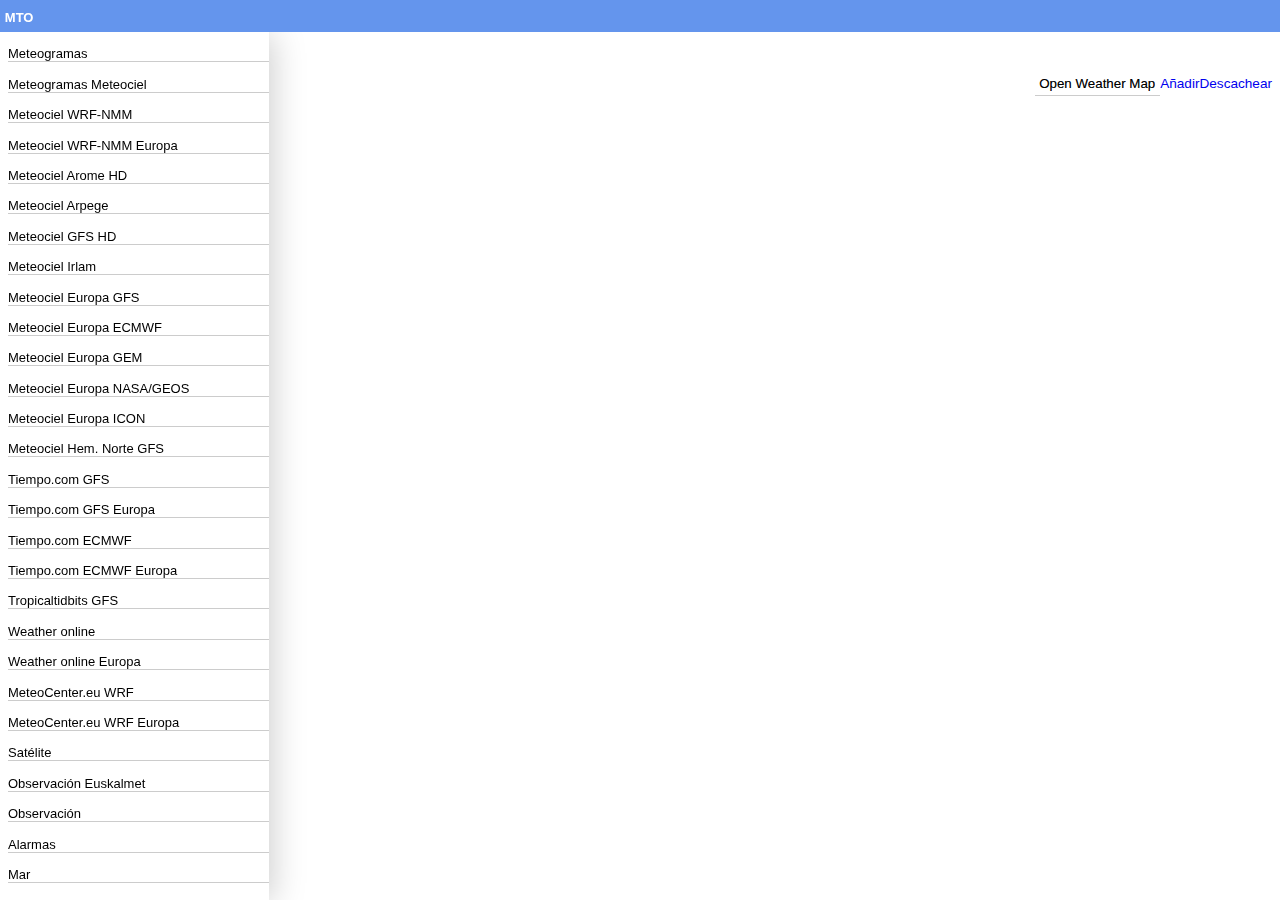
==== commit 53f55925: "Meteo 3.6.12" ====
--- a/meteo/index.html
+++ b/meteo/index.html
@@ -1 +1 @@
-<!doctype html><html lang="es"><title>Meteo</title><meta charset="UTF-8"><meta name="referrer" content="never"><meta name="viewport" content="width=device-width,initial-scale=1,user-scalable=yes"><meta name="theme-color" content="#6495ed"><meta name="application-name" content="MTO"><meta name="mobile-web-app-capable" content="yes"><link rel="icon" type="image/png" href="icono.png" sizes="192x192"><link rel="stylesheet" href="estilos.css"><script src="javascript.js"></script><header><a href="#toggleMenu" class="menu">MTO</a><div class="centro"><a href="#cambioUbicacion" title="cambiar ubicación"></a></div><div class="drcha"><a class="actual" href="#verTiempoActual" title="meteo actual">&#xf38f;</a><a class="calendario" href="#calendario" title="calendario">&#xf2d1;</a><a href="#calcularNocturno" title="modo nocturno">&#xf36c;</a><a class="config" href="#cambiarModo/configuracion" title="configuración">&#xf2f7;</a></div></header><aside><nav></nav><div class="footerMenu"><a href="#menuAvanzado">mapas avanzados</a><div id="fechaHora"></div><a id="version" href="#cambiarModo/historial"></a></div></aside><main><section id="meteoActual"><div><select onchange="ijiMeteo.Vista.servicioMeteo(this)"><option value="0">Forecast.io<option value="1">Weather.com<option value="2">Yahoo<option value="3">Open Weather Map</select><a href="#cambiarModo/configuracion">Añadir</a><a href="#borrarCache">Descachear</a></div></section><section id="grid"></section><section id="multimodel"></section><iframe id="iframe"></iframe><figure id="mapa"></figure><section id="configuracion"><input type="password" class="pw"><h3>Ubicaciones</h3><ul id="ubicaciones"></ul><div class="mapaGeo"></div><button class="nuevo">&#xf359;</button><button class="nuevaUbicacion">&#xf203;</button><h3>URLs locales</h3><ul id="urlsLocales"></ul><h3>Otros</h3><ul id="otros"></ul><div class="editor"><div class="editar editarUbicacion"><input placeholder="nombre"> <input placeholder="latitud"> <input placeholder="longitud"></div><div class="editar editarUrlLocal"><input placeholder="nombre"> <input placeholder="tipo"> <input placeholder="url"></div><div class="editar editarOtros"><input placeholder="clave"> <input placeholder="valor"></div><button class="guardar">&#xf120;</button><button class="borrar">&#xf252;</button><button class="cancelar">&#xf36e;</button></div><button class="flushCache">&#xf319;</button></section><section id="historial"><ul><li title="2022-05-07">3.6.11<li class="e">Data: update</ul><ul><li title="2021-04-05">3.6.10<li class="e">Data: update Meteociel</ul><ul><li title="2021-03-06">3.6.9<li class="e">Data: update https</ul><ul><li title="2020-11-14">3.6.8<li class="e">Data: update meteogramas</ul><ul><li title="2020-11-08">3.6.7<li class="e">Data: update<li class="e">Build: actualizar dependencias</ul><ul><li title="2019-10-19">3.6.6<li class="e">Data: update</ul><ul><li title="2019-10-08">3.6.5<li class="e">Data: update<li class="e">Build: eliminar gulp y bower para realizar build a través de npm</ul><ul><li title="2018-10-07">3.6.4<li class="e">Data: update<li class="b">URL: cacheo de imágenes</ul><ul><li title="2018-10-06">3.6.3<li class="e">Data: update</ul><ul><li title="2018-03-11">3.6.2<li class="e">Data: update</ul><ul><li title="2016-11-19">3.6.1<li class="e">Data: update</ul><ul><li title="2016-09-10">3.6<li class="n">Data: nueva estructuración de modelos y nuevos modelos<li class="n">Interfaz: multimodel: extendido a todos los modelos<li class="n">Interfaz: zoom: desanclado<li class="b">Interfaz: salto anterior si no sobrepasa escala</ul><ul><li title="2016-07-22">3.5.1<li class="e">Configuración: Google maps API update<li class="e">Tiempo real: ajustes diseño<li class="b">Configuración: nueva ubicación<li class="b">URL: coordenada cero negativa</ul><ul><li title="2016-07-17">3.5<li class="n">Tiempo real: nuevo diseño<li class="e">Data: update<li class="e">Interfaz: mapas invertidos</ul><ul><li title="2016-06-11">3.4.1<li class="n">Tiempo real: nuevo servicio Forecast.io<li class="e">Aplicación: adaptar llamadas https<li class="e">Tiempo real: ajustar datos de los servicios</ul><ul><li title="2016-05-22">3.4<li class="n">Interfaz: modo aplicación a través de acceso directo<li class="n">Tiempo real: nuevo servicio Yahoo<li class="n">Tiempo real: selección en pantalla</ul><ul><li title="2016-05-07">3.3.3<li class="n">Interfaz: zoom: controles escala y cierre<li class="e">Historial: optimización<li class="b">Cache: error timeStamp imágenes</ul><ul><li title="2016-04-15">3.3.2<li class="b">Cache: error al cargar timeStamp mapas</ul><ul><li title="2016-04-11">3.3.1<li class="b">Interfaz: tiempo real: enlace erróneo</ul><ul><li title="2016-04-10">3.3<li class="n">Interfaz: multimodel reorganizado (beta)<li class="n">Interfaz: router: controlador de enlaces internos enrutados<li class="e">Cache: en caso de error, devuelve información cacheada si existe<li class="e">Data: update<li class="e">General: limpieza y optimización de código utilizando enlaces enrutados<li class="e">Historial: simplificación código<li class="e">Interfaz: tiempo real: indicador de información cacheada<li class="b">Interfaz: calendario: fecha incorrecta si se mantiene más de un día</ul><ul><li title="2016-03-12">3.2.11<li class="e">Data: update<li class="e">Interfaz: controles: avance/retroceso<li class="b">URL iframe geoposicionado</ul><ul><li title="2016-02-28">3.2.10<li class="e">Data: update<li class="e">Interfaz: multimodel: ajustar imágenes, control errores<li class="e">Interfaz: resolución tablet en modo reducido</ul><ul><li title="2016-02-20">3.2.9<li class="n">Interfaz: multimodel (beta)<li class="e">Interfaz: controles: avance automático mejorado<li class="e">Interfaz: tiempo real: peticiones escaladas para evitar error 429<li class="e">Interfaz: zoom: reubicado, escala según control, multimagen</ul><ul><li title="2016-02-14">3.2.8<li class="n">Interfaz: calendario<li class="n">Interfaz: footer: nuevo sistema de saltos y controles reducidos<li class="e">Data: varias URLs más, grupo Hidrología<li class="e">Interfaz: modo nocturno: aplicar margen de ajuste<li class="e">Interfaz: zoom: escala diferente en imágenes grid<li class="e">Interfaz: zoom: reubicar en caso de no entrar en pantalla<li class="r">Interfaz: controles: acción en mouseover<li class="b">Data: grupo de temporada, fuera del modo avanzado, salvo fuera de temporada<li class="b">Interfaz: tiempo real: iconos de niebla y viento</ul><ul><li title="2015-12-26">3.2.7<li class="n">Data: mapas Tropicaltidbits<li class="n">Interfaz: zoom en imágenes<li class="e">General: fuente iconos en https<li class="e">General: limpieza y optimización de código<li class="e">Interfaz: grid: presentación mejorada<li class="e">Interfaz: menú: contraer menús antes de desplegar<li class="b">App: icono<li class="b">Data: URL carta celeste, URL temperaturas Aemet<li class="b">Interfaz: sombra menú</ul><ul><li title="2015-12-05">3.2.6<li class="n">App: icono<li class="e">Data: ampliar rango mapas Meteociel Europa a +384h<li class="e">Geolocalización: optimizaciones<li class="e">Interfaz: controles: acción en mouseover y cambios en estilos<li class="e">Interfaz: modo nocturno: optimizar cálculo en almacén<li class="b">Configuración: ajustar editor</ul><ul><li title="2015-11-29">3.2.5<li class="n">App: eliminar referer en las peticiones<li class="n">Interfaz: theme visión nocturna<li class="n">Interfaz: tiempo real: multiservicio<li class="n">Data: URLs locales configurables<li class="e">Configuración: reestructurado y centralizados los parámetros configurables<li class="e">Data: optimización datos sin escala<li class="e">Geolocalización: edición de ubicaciones extraído a configuración<li class="e">Interfaz: tiempo real: cambios en estilos<li class="e">Interfaz: tiempo real: ubicaciones ordenadas por distancia<li class="e">Interfaz: nuevo control de velocidad y segundo stop devuelve a salto actual<li class="b">Data: recálculo fecha inicio en Tiempo.com tras horario de verano<li class="b">Interfaz: controles revertidos</ul><ul><li title="2015-10-31">3.2.4<li class="n">Data: temperaturas Aemet, mapas de observación Meteociel<li class="e">Interfaz: cambios ligeros en estilos</ul><ul><li title="2015-10-25">3.2.3<li class="n">Configuración: nuevo apartado para configurar APP (ubicaciones, URLs locales, etc.)<li class="e">Data: preparar URLs locales en grupo separado<li class="e">Data: Meteociel ensembles con geolocalización, meteogramas Meteoblue<li class="e">Geolocalizacion: saltar desde una ubicación a otra desde la cabecera<li class="e">Interfaz: distribución cabecera, acceso a tiempo real y configuración<li class="e">Interfaz: tiempo real: mostrar sólo ubicaciones separadas al menos por 10Km.<li class="e">Interfaz: tiempo real: optimización II<li class="b">Geolocalizacion: sobreescritura coordenadas a 2 decimales</ul><ul><li title="2015-10-11">3.2.2<li class="e">Historial: corrección carga de datos y minificado<li class="e">Interfaz: tiempo real: optimización<li class="e">Interfaz: tiempo real: escala de colores en viento, racha, humedad<li class="e">Interfaz: tiempo real: icono estado del tiempo<li class="e">Interfaz: tiempo real: formato fechas</ul><ul><li title="2015-10-09">3.2.1<li class="e">Almacen: mejorada la clase para la reutilización<li class="e">Cache: mejorada la clase para la reutilización<li class="e">Geolocalización: recuperada función para detectar ubicación actual<li class="e">Historial: extraído del HTML a clase particular para minificado y reutilizado de la clase<li class="e">Interfaz: tiempo real: añadida API key<li class="e">Interfaz: tiempo real: temperatura con escala de color<li class="e">Interfaz: tiempo real: corregir parámetro lluvia, añadidas horas de salida y puesta de sol</ul><ul><li title="2015-10-03">3.2.0<li class="n">Geolocalización: configuración de ubicaciones<li class="n">Geolocalización: creación de ubicaciones desde mapa<li class="n">Geolocalización: persistencia de ubicaciones<li class="n">Interfaz: situación en ubicaciones almacenadas en tiempo real<li class="n">Interfaz: fuente de iconos<li class="e">Data: opciones ocultas por temporada se pueden ver mediante el menú avanzado<li class="e">Geolocalización: módulo reconvertido para gestión online de ubicaciones<li class="e">Interfaz: pequeñas mejoras (separación opciones menú, color saltos, cambios en cabecera y efecto loading)<li class="r">Geolocalización: eliminada detección ubicación temporalmente</ul><ul><li title="2015-09-26">3.1.3<li class="e">Data: nuevos modelos Meteogroup, varios más y reordenación<li class="e">Interfaz: carga lazy de todos los saltos en el grid<li class="b">Interfaz: vaciar grid de mapas anteriores</ul><ul><li title="2015-09-20">3.1.2<li class="b">Interfaz: botón control grid</ul><ul><li title="2015-08-17">3.1.1<li class="e">Historial: estilo viñetas<li class="b">Interfaz: error url imagen<li class="b">Interfaz: error carga imagen de cada salto</ul><ul><li title="2015-08-16">3.1.0<li class="n">Interfaz: ocultar controles en mapas únicos<li class="e">Interfaz: reubicar geolocalización<li class="e">Interfaz: menú aside mejorado<li class="e">Core: mejoras en geolocalización<li class="e">Core: optimización código<li class="e">Historial: orden new-edit-bug-remove<li class="e">Historial: estilo viñetas</ul><ul><li title="2015-07-25">3.0.3<li class="e">Data: reagrupar mapas satélite y nuevos mapas Meteopt</ul><ul><li title="2015-07-25">3.0.2<li class="n">Core: geolocalización<li class="n">Data: METAR, mapas parametrizados por geolocalización<li class="n">Interfaz: cambio ubicación<li class="n">Interfaz: separador menús<li class="n">Interfaz: mostrar historial de la aplicación<li class="e">Core: centralizar funciones y eventos interfaz<li class="e">Core: controles botón en js</ul><ul><li title="2015-07-11">3.0.1<li class="n">Build: minificado index.html de distribución<li class="n">Interfaz: incrustación de iframes<li class="e">Historial: nuevo formato integrado en index.html<li class="e">Build: generación automática del index.html de distribución<li class="e">Interfaz: reestructurado html central<li class="e">Saltos: avance automático sin imágenes no disponibles</ul><ul><li title="2015-07-04">3.0.0b<li class="n">Interfaz: apertura mapas con url externa<li class="e">Interfaz: recolocar botones navegación saltos<li class="e">Interfaz: corregir margen inferior figure<li class="e">Saltos: marcar mapas no disponibles<li class="r">General: eliminar código obsoleto</ul><ul><li title="2015-06-27">3.0.0a<li class="n">General: proyecto reconvertido a Node<li class="n">General: nueva estructura<li class="n">General: minificación del código<li class="n">General: reorganización código (FormateoFechas, Data.js, estilos)<li class="n">General: JSHint OK<li class="e">Interfaz: nuevo color aplicación<li class="r">Appcache: eliminado</ul><ul><li title="2015-06-24">2.2.3d<li class="n">Interfaz: nuevo sistema de navegación<li class="e">General: no cache &amp; no cache en LocalStorage<li class="e">Menu: avance automático y grid<li class="e">Data: limitar saltos en grupo observación</ul><ul><li title="2015-06-13">2.2.2<li class="n">Data: Agrupación observación, astronomía<li class="e">General: mejoras html, data.json y jquery</ul><ul><li title="2015-05-10">2.2.1<li class="e">Data: recuperados mapas de Euskalmet</ul><ul><li title="2015-04-12">2.2.0<li class="n">Historial de cambios<li class="n">Grid: posibilidad cambio de zoom imágenes<li class="n">Data: nuevo mapa CAPE<li class="e">Grid: ocultar modelos que no cargan<li class="b">Grid: al llegar al límite no seguir replicando</ul><ul><li title="2015-04-10">2.2.0-alfa-9<li class="n">Data: nuevos modelos mar, grupo meteograma</ul></section></main><footer><ul id="saltos"></ul><div class="controles"><button data-f="[2,3,4,5,1]"></button><button data-f="0">&#xf427;</button><button data-f="-1" class="reverse">&#xf488;</button><button data-f="1">&#xf488;</button><button data-f="grid">&#xf441;</button><button data-f="multimodel">&#xf13f;</button></div></footer><div id="mensaje"><div></div></div><div id="zoom" data-escala="2"></div><div id="calendario"></div>+<!doctype html><html lang="es"><title>Meteo</title><meta charset="UTF-8"><meta name="referrer" content="never"><meta name="viewport" content="width=device-width,initial-scale=1,user-scalable=yes"><meta name="theme-color" content="#6495ed"><meta name="application-name" content="MTO"><meta name="mobile-web-app-capable" content="yes"><link rel="icon" type="image/png" href="icono.png" sizes="192x192"><link rel="stylesheet" href="estilos.css"><script src="javascript.js"></script><header><a href="#toggleMenu" class="menu">MTO</a><div class="centro"><a href="#cambioUbicacion" title="cambiar ubicación"></a></div><div class="drcha"><a class="actual" href="#verTiempoActual" title="meteo actual">&#xf38f;</a><a class="calendario" href="#calendario" title="calendario">&#xf2d1;</a><a href="#calcularNocturno" title="modo nocturno">&#xf36c;</a><a class="config" href="#cambiarModo/configuracion" title="configuración">&#xf2f7;</a></div></header><aside><nav></nav><div class="footerMenu"><a href="#menuAvanzado">mapas avanzados</a><div id="fechaHora"></div><a id="version" href="#cambiarModo/historial"></a></div></aside><main><section id="meteoActual"><div><select onchange="ijiMeteo.Vista.servicioMeteo(this)"><option value="0">Open Weather Map</select><a href="#cambiarModo/configuracion">Añadir</a><a href="#borrarCache">Descachear</a></div></section><section id="grid"></section><section id="multimodel"></section><iframe id="iframe"></iframe><figure id="mapa"></figure><section id="configuracion"><input type="password" class="pw"><h3>Ubicaciones</h3><ul id="ubicaciones"></ul><div class="mapaGeo"></div><button class="nuevo">&#xf359;</button><button class="nuevaUbicacion">&#xf203;</button><h3>URLs locales</h3><ul id="urlsLocales"></ul><h3>Otros</h3><ul id="otros"></ul><div class="editor"><div class="editar editarUbicacion"><input placeholder="nombre"> <input placeholder="latitud"> <input placeholder="longitud"></div><div class="editar editarUrlLocal"><input placeholder="nombre"> <input placeholder="tipo"> <input placeholder="url"></div><div class="editar editarOtros"><input placeholder="clave"> <input placeholder="valor"></div><button class="guardar">&#xf120;</button><button class="borrar">&#xf252;</button><button class="cancelar">&#xf36e;</button></div><button class="flushCache">&#xf319;</button></section><section id="historial"><ul><li title="2023-04-16">3.6.12<li class="e">Tiempo real: eliminar servicios obsoletos</ul><ul><li title="2022-05-07">3.6.11<li class="e">Data: update</ul><ul><li title="2021-04-05">3.6.10<li class="e">Data: update Meteociel</ul><ul><li title="2021-03-06">3.6.9<li class="e">Data: update https</ul><ul><li title="2020-11-14">3.6.8<li class="e">Data: update meteogramas</ul><ul><li title="2020-11-08">3.6.7<li class="e">Data: update<li class="e">Build: actualizar dependencias</ul><ul><li title="2019-10-19">3.6.6<li class="e">Data: update</ul><ul><li title="2019-10-08">3.6.5<li class="e">Data: update<li class="e">Build: eliminar gulp y bower para realizar build a través de npm</ul><ul><li title="2018-10-07">3.6.4<li class="e">Data: update<li class="b">URL: cacheo de imágenes</ul><ul><li title="2018-10-06">3.6.3<li class="e">Data: update</ul><ul><li title="2018-03-11">3.6.2<li class="e">Data: update</ul><ul><li title="2016-11-19">3.6.1<li class="e">Data: update</ul><ul><li title="2016-09-10">3.6<li class="n">Data: nueva estructuración de modelos y nuevos modelos<li class="n">Interfaz: multimodel: extendido a todos los modelos<li class="n">Interfaz: zoom: desanclado<li class="b">Interfaz: salto anterior si no sobrepasa escala</ul><ul><li title="2016-07-22">3.5.1<li class="e">Configuración: Google maps API update<li class="e">Tiempo real: ajustes diseño<li class="b">Configuración: nueva ubicación<li class="b">URL: coordenada cero negativa</ul><ul><li title="2016-07-17">3.5<li class="n">Tiempo real: nuevo diseño<li class="e">Data: update<li class="e">Interfaz: mapas invertidos</ul><ul><li title="2016-06-11">3.4.1<li class="n">Tiempo real: nuevo servicio Forecast.io<li class="e">Aplicación: adaptar llamadas https<li class="e">Tiempo real: ajustar datos de los servicios</ul><ul><li title="2016-05-22">3.4<li class="n">Interfaz: modo aplicación a través de acceso directo<li class="n">Tiempo real: nuevo servicio Yahoo<li class="n">Tiempo real: selección en pantalla</ul><ul><li title="2016-05-07">3.3.3<li class="n">Interfaz: zoom: controles escala y cierre<li class="e">Historial: optimización<li class="b">Cache: error timeStamp imágenes</ul><ul><li title="2016-04-15">3.3.2<li class="b">Cache: error al cargar timeStamp mapas</ul><ul><li title="2016-04-11">3.3.1<li class="b">Interfaz: tiempo real: enlace erróneo</ul><ul><li title="2016-04-10">3.3<li class="n">Interfaz: multimodel reorganizado (beta)<li class="n">Interfaz: router: controlador de enlaces internos enrutados<li class="e">Cache: en caso de error, devuelve información cacheada si existe<li class="e">Data: update<li class="e">General: limpieza y optimización de código utilizando enlaces enrutados<li class="e">Historial: simplificación código<li class="e">Interfaz: tiempo real: indicador de información cacheada<li class="b">Interfaz: calendario: fecha incorrecta si se mantiene más de un día</ul><ul><li title="2016-03-12">3.2.11<li class="e">Data: update<li class="e">Interfaz: controles: avance/retroceso<li class="b">URL iframe geoposicionado</ul><ul><li title="2016-02-28">3.2.10<li class="e">Data: update<li class="e">Interfaz: multimodel: ajustar imágenes, control errores<li class="e">Interfaz: resolución tablet en modo reducido</ul><ul><li title="2016-02-20">3.2.9<li class="n">Interfaz: multimodel (beta)<li class="e">Interfaz: controles: avance automático mejorado<li class="e">Interfaz: tiempo real: peticiones escaladas para evitar error 429<li class="e">Interfaz: zoom: reubicado, escala según control, multimagen</ul><ul><li title="2016-02-14">3.2.8<li class="n">Interfaz: calendario<li class="n">Interfaz: footer: nuevo sistema de saltos y controles reducidos<li class="e">Data: varias URLs más, grupo Hidrología<li class="e">Interfaz: modo nocturno: aplicar margen de ajuste<li class="e">Interfaz: zoom: escala diferente en imágenes grid<li class="e">Interfaz: zoom: reubicar en caso de no entrar en pantalla<li class="r">Interfaz: controles: acción en mouseover<li class="b">Data: grupo de temporada, fuera del modo avanzado, salvo fuera de temporada<li class="b">Interfaz: tiempo real: iconos de niebla y viento</ul><ul><li title="2015-12-26">3.2.7<li class="n">Data: mapas Tropicaltidbits<li class="n">Interfaz: zoom en imágenes<li class="e">General: fuente iconos en https<li class="e">General: limpieza y optimización de código<li class="e">Interfaz: grid: presentación mejorada<li class="e">Interfaz: menú: contraer menús antes de desplegar<li class="b">App: icono<li class="b">Data: URL carta celeste, URL temperaturas Aemet<li class="b">Interfaz: sombra menú</ul><ul><li title="2015-12-05">3.2.6<li class="n">App: icono<li class="e">Data: ampliar rango mapas Meteociel Europa a +384h<li class="e">Geolocalización: optimizaciones<li class="e">Interfaz: controles: acción en mouseover y cambios en estilos<li class="e">Interfaz: modo nocturno: optimizar cálculo en almacén<li class="b">Configuración: ajustar editor</ul><ul><li title="2015-11-29">3.2.5<li class="n">App: eliminar referer en las peticiones<li class="n">Interfaz: theme visión nocturna<li class="n">Interfaz: tiempo real: multiservicio<li class="n">Data: URLs locales configurables<li class="e">Configuración: reestructurado y centralizados los parámetros configurables<li class="e">Data: optimización datos sin escala<li class="e">Geolocalización: edición de ubicaciones extraído a configuración<li class="e">Interfaz: tiempo real: cambios en estilos<li class="e">Interfaz: tiempo real: ubicaciones ordenadas por distancia<li class="e">Interfaz: nuevo control de velocidad y segundo stop devuelve a salto actual<li class="b">Data: recálculo fecha inicio en Tiempo.com tras horario de verano<li class="b">Interfaz: controles revertidos</ul><ul><li title="2015-10-31">3.2.4<li class="n">Data: temperaturas Aemet, mapas de observación Meteociel<li class="e">Interfaz: cambios ligeros en estilos</ul><ul><li title="2015-10-25">3.2.3<li class="n">Configuración: nuevo apartado para configurar APP (ubicaciones, URLs locales, etc.)<li class="e">Data: preparar URLs locales en grupo separado<li class="e">Data: Meteociel ensembles con geolocalización, meteogramas Meteoblue<li class="e">Geolocalizacion: saltar desde una ubicación a otra desde la cabecera<li class="e">Interfaz: distribución cabecera, acceso a tiempo real y configuración<li class="e">Interfaz: tiempo real: mostrar sólo ubicaciones separadas al menos por 10Km.<li class="e">Interfaz: tiempo real: optimización II<li class="b">Geolocalizacion: sobreescritura coordenadas a 2 decimales</ul><ul><li title="2015-10-11">3.2.2<li class="e">Historial: corrección carga de datos y minificado<li class="e">Interfaz: tiempo real: optimización<li class="e">Interfaz: tiempo real: escala de colores en viento, racha, humedad<li class="e">Interfaz: tiempo real: icono estado del tiempo<li class="e">Interfaz: tiempo real: formato fechas</ul><ul><li title="2015-10-09">3.2.1<li class="e">Almacen: mejorada la clase para la reutilización<li class="e">Cache: mejorada la clase para la reutilización<li class="e">Geolocalización: recuperada función para detectar ubicación actual<li class="e">Historial: extraído del HTML a clase particular para minificado y reutilizado de la clase<li class="e">Interfaz: tiempo real: añadida API key<li class="e">Interfaz: tiempo real: temperatura con escala de color<li class="e">Interfaz: tiempo real: corregir parámetro lluvia, añadidas horas de salida y puesta de sol</ul><ul><li title="2015-10-03">3.2.0<li class="n">Geolocalización: configuración de ubicaciones<li class="n">Geolocalización: creación de ubicaciones desde mapa<li class="n">Geolocalización: persistencia de ubicaciones<li class="n">Interfaz: situación en ubicaciones almacenadas en tiempo real<li class="n">Interfaz: fuente de iconos<li class="e">Data: opciones ocultas por temporada se pueden ver mediante el menú avanzado<li class="e">Geolocalización: módulo reconvertido para gestión online de ubicaciones<li class="e">Interfaz: pequeñas mejoras (separación opciones menú, color saltos, cambios en cabecera y efecto loading)<li class="r">Geolocalización: eliminada detección ubicación temporalmente</ul><ul><li title="2015-09-26">3.1.3<li class="e">Data: nuevos modelos Meteogroup, varios más y reordenación<li class="e">Interfaz: carga lazy de todos los saltos en el grid<li class="b">Interfaz: vaciar grid de mapas anteriores</ul><ul><li title="2015-09-20">3.1.2<li class="b">Interfaz: botón control grid</ul><ul><li title="2015-08-17">3.1.1<li class="e">Historial: estilo viñetas<li class="b">Interfaz: error url imagen<li class="b">Interfaz: error carga imagen de cada salto</ul><ul><li title="2015-08-16">3.1.0<li class="n">Interfaz: ocultar controles en mapas únicos<li class="e">Interfaz: reubicar geolocalización<li class="e">Interfaz: menú aside mejorado<li class="e">Core: mejoras en geolocalización<li class="e">Core: optimización código<li class="e">Historial: orden new-edit-bug-remove<li class="e">Historial: estilo viñetas</ul><ul><li title="2015-07-25">3.0.3<li class="e">Data: reagrupar mapas satélite y nuevos mapas Meteopt</ul><ul><li title="2015-07-25">3.0.2<li class="n">Core: geolocalización<li class="n">Data: METAR, mapas parametrizados por geolocalización<li class="n">Interfaz: cambio ubicación<li class="n">Interfaz: separador menús<li class="n">Interfaz: mostrar historial de la aplicación<li class="e">Core: centralizar funciones y eventos interfaz<li class="e">Core: controles botón en js</ul><ul><li title="2015-07-11">3.0.1<li class="n">Build: minificado index.html de distribución<li class="n">Interfaz: incrustación de iframes<li class="e">Historial: nuevo formato integrado en index.html<li class="e">Build: generación automática del index.html de distribución<li class="e">Interfaz: reestructurado html central<li class="e">Saltos: avance automático sin imágenes no disponibles</ul><ul><li title="2015-07-04">3.0.0b<li class="n">Interfaz: apertura mapas con url externa<li class="e">Interfaz: recolocar botones navegación saltos<li class="e">Interfaz: corregir margen inferior figure<li class="e">Saltos: marcar mapas no disponibles<li class="r">General: eliminar código obsoleto</ul><ul><li title="2015-06-27">3.0.0a<li class="n">General: proyecto reconvertido a Node<li class="n">General: nueva estructura<li class="n">General: minificación del código<li class="n">General: reorganización código (FormateoFechas, Data.js, estilos)<li class="n">General: JSHint OK<li class="e">Interfaz: nuevo color aplicación<li class="r">Appcache: eliminado</ul><ul><li title="2015-06-24">2.2.3d<li class="n">Interfaz: nuevo sistema de navegación<li class="e">General: no cache &amp; no cache en LocalStorage<li class="e">Menu: avance automático y grid<li class="e">Data: limitar saltos en grupo observación</ul><ul><li title="2015-06-13">2.2.2<li class="n">Data: Agrupación observación, astronomía<li class="e">General: mejoras html, data.json y jquery</ul><ul><li title="2015-05-10">2.2.1<li class="e">Data: recuperados mapas de Euskalmet</ul><ul><li title="2015-04-12">2.2.0<li class="n">Historial de cambios<li class="n">Grid: posibilidad cambio de zoom imágenes<li class="n">Data: nuevo mapa CAPE<li class="e">Grid: ocultar modelos que no cargan<li class="b">Grid: al llegar al límite no seguir replicando</ul><ul><li title="2015-04-10">2.2.0-alfa-9<li class="n">Data: nuevos modelos mar, grupo meteograma</ul></section></main><footer><ul id="saltos"></ul><div class="controles"><button data-f="[2,3,4,5,1]"></button><button data-f="0">&#xf427;</button><button data-f="-1" class="reverse">&#xf488;</button><button data-f="1">&#xf488;</button><button data-f="grid">&#xf441;</button><button data-f="multimodel">&#xf13f;</button></div></footer><div id="mensaje"><div></div></div><div id="zoom" data-escala="2"></div><div id="calendario"></div>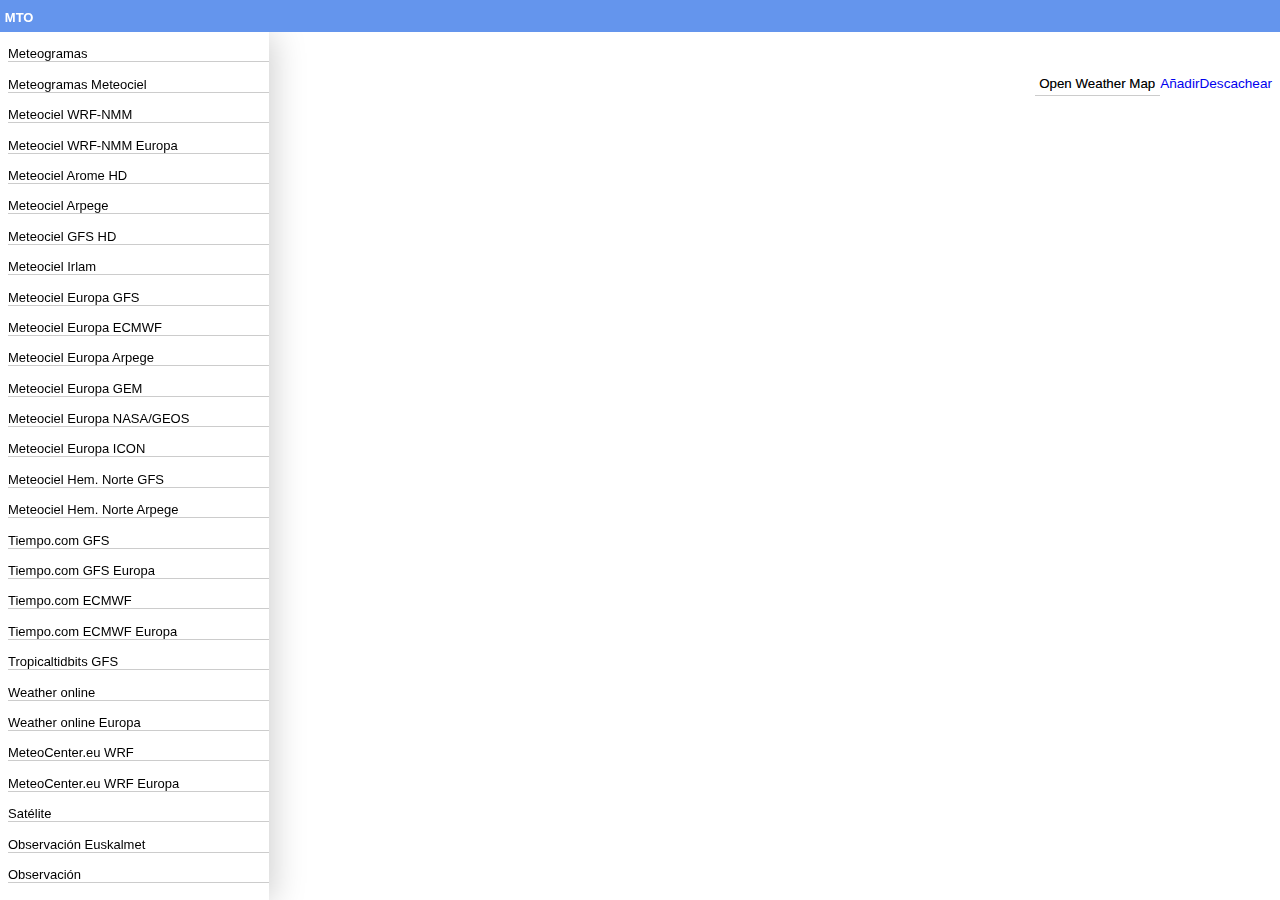
==== commit 88184f9f: "Meteo 3.6.16" ====
--- a/meteo/index.html
+++ b/meteo/index.html
@@ -1 +1 @@
-<!doctype html><html lang="es"><title>Meteo</title><meta charset="UTF-8"><meta name="referrer" content="never"><meta name="viewport" content="width=device-width,initial-scale=1,user-scalable=yes"><meta name="theme-color" content="#6495ed"><meta name="application-name" content="MTO"><meta name="mobile-web-app-capable" content="yes"><link rel="icon" type="image/png" href="icono.png" sizes="192x192"><link rel="stylesheet" href="estilos.css"><script src="javascript.js"></script><header><a href="#toggleMenu" class="menu">MTO</a><div class="centro"><a href="#cambioUbicacion" title="cambiar ubicación"></a></div><div class="drcha"><a class="actual" href="#verTiempoActual" title="meteo actual">&#xf38f;</a><a class="calendario" href="#calendario" title="calendario">&#xf2d1;</a><a href="#calcularNocturno" title="modo nocturno">&#xf36c;</a><a class="config" href="#cambiarModo/configuracion" title="configuración">&#xf2f7;</a></div></header><aside><nav></nav><div class="footerMenu"><a href="#menuAvanzado">mapas avanzados</a><div id="fechaHora"></div><a id="version" href="#cambiarModo/historial"></a></div></aside><main><section id="meteoActual"><div><select onchange="ijiMeteo.Vista.servicioMeteo(this)"><option value="0">Open Weather Map</select><a href="#cambiarModo/configuracion">Añadir</a><a href="#borrarCache">Descachear</a></div></section><section id="grid"></section><section id="multimodel"></section><iframe id="iframe"></iframe><figure id="mapa"></figure><section id="configuracion"><input type="password" class="pw"><h3>Ubicaciones</h3><ul id="ubicaciones"></ul><div class="mapaGeo"></div><button class="nuevo">&#xf359;</button><button class="nuevaUbicacion">&#xf203;</button><h3>URLs locales</h3><ul id="urlsLocales"></ul><h3>Otros</h3><ul id="otros"></ul><div class="editor"><div class="editar editarUbicacion"><input placeholder="nombre"> <input placeholder="latitud"> <input placeholder="longitud"></div><div class="editar editarUrlLocal"><input placeholder="nombre"> <input placeholder="tipo"> <input placeholder="url"></div><div class="editar editarOtros"><input placeholder="clave"> <input placeholder="valor"></div><button class="guardar">&#xf120;</button><button class="borrar">&#xf252;</button><button class="cancelar">&#xf36e;</button></div><button class="flushCache">&#xf319;</button></section><section id="historial"><ul><li title="2023-04-16">3.6.12<li class="e">Tiempo real: eliminar servicios obsoletos</ul><ul><li title="2022-05-07">3.6.11<li class="e">Data: update</ul><ul><li title="2021-04-05">3.6.10<li class="e">Data: update Meteociel</ul><ul><li title="2021-03-06">3.6.9<li class="e">Data: update https</ul><ul><li title="2020-11-14">3.6.8<li class="e">Data: update meteogramas</ul><ul><li title="2020-11-08">3.6.7<li class="e">Data: update<li class="e">Build: actualizar dependencias</ul><ul><li title="2019-10-19">3.6.6<li class="e">Data: update</ul><ul><li title="2019-10-08">3.6.5<li class="e">Data: update<li class="e">Build: eliminar gulp y bower para realizar build a través de npm</ul><ul><li title="2018-10-07">3.6.4<li class="e">Data: update<li class="b">URL: cacheo de imágenes</ul><ul><li title="2018-10-06">3.6.3<li class="e">Data: update</ul><ul><li title="2018-03-11">3.6.2<li class="e">Data: update</ul><ul><li title="2016-11-19">3.6.1<li class="e">Data: update</ul><ul><li title="2016-09-10">3.6<li class="n">Data: nueva estructuración de modelos y nuevos modelos<li class="n">Interfaz: multimodel: extendido a todos los modelos<li class="n">Interfaz: zoom: desanclado<li class="b">Interfaz: salto anterior si no sobrepasa escala</ul><ul><li title="2016-07-22">3.5.1<li class="e">Configuración: Google maps API update<li class="e">Tiempo real: ajustes diseño<li class="b">Configuración: nueva ubicación<li class="b">URL: coordenada cero negativa</ul><ul><li title="2016-07-17">3.5<li class="n">Tiempo real: nuevo diseño<li class="e">Data: update<li class="e">Interfaz: mapas invertidos</ul><ul><li title="2016-06-11">3.4.1<li class="n">Tiempo real: nuevo servicio Forecast.io<li class="e">Aplicación: adaptar llamadas https<li class="e">Tiempo real: ajustar datos de los servicios</ul><ul><li title="2016-05-22">3.4<li class="n">Interfaz: modo aplicación a través de acceso directo<li class="n">Tiempo real: nuevo servicio Yahoo<li class="n">Tiempo real: selección en pantalla</ul><ul><li title="2016-05-07">3.3.3<li class="n">Interfaz: zoom: controles escala y cierre<li class="e">Historial: optimización<li class="b">Cache: error timeStamp imágenes</ul><ul><li title="2016-04-15">3.3.2<li class="b">Cache: error al cargar timeStamp mapas</ul><ul><li title="2016-04-11">3.3.1<li class="b">Interfaz: tiempo real: enlace erróneo</ul><ul><li title="2016-04-10">3.3<li class="n">Interfaz: multimodel reorganizado (beta)<li class="n">Interfaz: router: controlador de enlaces internos enrutados<li class="e">Cache: en caso de error, devuelve información cacheada si existe<li class="e">Data: update<li class="e">General: limpieza y optimización de código utilizando enlaces enrutados<li class="e">Historial: simplificación código<li class="e">Interfaz: tiempo real: indicador de información cacheada<li class="b">Interfaz: calendario: fecha incorrecta si se mantiene más de un día</ul><ul><li title="2016-03-12">3.2.11<li class="e">Data: update<li class="e">Interfaz: controles: avance/retroceso<li class="b">URL iframe geoposicionado</ul><ul><li title="2016-02-28">3.2.10<li class="e">Data: update<li class="e">Interfaz: multimodel: ajustar imágenes, control errores<li class="e">Interfaz: resolución tablet en modo reducido</ul><ul><li title="2016-02-20">3.2.9<li class="n">Interfaz: multimodel (beta)<li class="e">Interfaz: controles: avance automático mejorado<li class="e">Interfaz: tiempo real: peticiones escaladas para evitar error 429<li class="e">Interfaz: zoom: reubicado, escala según control, multimagen</ul><ul><li title="2016-02-14">3.2.8<li class="n">Interfaz: calendario<li class="n">Interfaz: footer: nuevo sistema de saltos y controles reducidos<li class="e">Data: varias URLs más, grupo Hidrología<li class="e">Interfaz: modo nocturno: aplicar margen de ajuste<li class="e">Interfaz: zoom: escala diferente en imágenes grid<li class="e">Interfaz: zoom: reubicar en caso de no entrar en pantalla<li class="r">Interfaz: controles: acción en mouseover<li class="b">Data: grupo de temporada, fuera del modo avanzado, salvo fuera de temporada<li class="b">Interfaz: tiempo real: iconos de niebla y viento</ul><ul><li title="2015-12-26">3.2.7<li class="n">Data: mapas Tropicaltidbits<li class="n">Interfaz: zoom en imágenes<li class="e">General: fuente iconos en https<li class="e">General: limpieza y optimización de código<li class="e">Interfaz: grid: presentación mejorada<li class="e">Interfaz: menú: contraer menús antes de desplegar<li class="b">App: icono<li class="b">Data: URL carta celeste, URL temperaturas Aemet<li class="b">Interfaz: sombra menú</ul><ul><li title="2015-12-05">3.2.6<li class="n">App: icono<li class="e">Data: ampliar rango mapas Meteociel Europa a +384h<li class="e">Geolocalización: optimizaciones<li class="e">Interfaz: controles: acción en mouseover y cambios en estilos<li class="e">Interfaz: modo nocturno: optimizar cálculo en almacén<li class="b">Configuración: ajustar editor</ul><ul><li title="2015-11-29">3.2.5<li class="n">App: eliminar referer en las peticiones<li class="n">Interfaz: theme visión nocturna<li class="n">Interfaz: tiempo real: multiservicio<li class="n">Data: URLs locales configurables<li class="e">Configuración: reestructurado y centralizados los parámetros configurables<li class="e">Data: optimización datos sin escala<li class="e">Geolocalización: edición de ubicaciones extraído a configuración<li class="e">Interfaz: tiempo real: cambios en estilos<li class="e">Interfaz: tiempo real: ubicaciones ordenadas por distancia<li class="e">Interfaz: nuevo control de velocidad y segundo stop devuelve a salto actual<li class="b">Data: recálculo fecha inicio en Tiempo.com tras horario de verano<li class="b">Interfaz: controles revertidos</ul><ul><li title="2015-10-31">3.2.4<li class="n">Data: temperaturas Aemet, mapas de observación Meteociel<li class="e">Interfaz: cambios ligeros en estilos</ul><ul><li title="2015-10-25">3.2.3<li class="n">Configuración: nuevo apartado para configurar APP (ubicaciones, URLs locales, etc.)<li class="e">Data: preparar URLs locales en grupo separado<li class="e">Data: Meteociel ensembles con geolocalización, meteogramas Meteoblue<li class="e">Geolocalizacion: saltar desde una ubicación a otra desde la cabecera<li class="e">Interfaz: distribución cabecera, acceso a tiempo real y configuración<li class="e">Interfaz: tiempo real: mostrar sólo ubicaciones separadas al menos por 10Km.<li class="e">Interfaz: tiempo real: optimización II<li class="b">Geolocalizacion: sobreescritura coordenadas a 2 decimales</ul><ul><li title="2015-10-11">3.2.2<li class="e">Historial: corrección carga de datos y minificado<li class="e">Interfaz: tiempo real: optimización<li class="e">Interfaz: tiempo real: escala de colores en viento, racha, humedad<li class="e">Interfaz: tiempo real: icono estado del tiempo<li class="e">Interfaz: tiempo real: formato fechas</ul><ul><li title="2015-10-09">3.2.1<li class="e">Almacen: mejorada la clase para la reutilización<li class="e">Cache: mejorada la clase para la reutilización<li class="e">Geolocalización: recuperada función para detectar ubicación actual<li class="e">Historial: extraído del HTML a clase particular para minificado y reutilizado de la clase<li class="e">Interfaz: tiempo real: añadida API key<li class="e">Interfaz: tiempo real: temperatura con escala de color<li class="e">Interfaz: tiempo real: corregir parámetro lluvia, añadidas horas de salida y puesta de sol</ul><ul><li title="2015-10-03">3.2.0<li class="n">Geolocalización: configuración de ubicaciones<li class="n">Geolocalización: creación de ubicaciones desde mapa<li class="n">Geolocalización: persistencia de ubicaciones<li class="n">Interfaz: situación en ubicaciones almacenadas en tiempo real<li class="n">Interfaz: fuente de iconos<li class="e">Data: opciones ocultas por temporada se pueden ver mediante el menú avanzado<li class="e">Geolocalización: módulo reconvertido para gestión online de ubicaciones<li class="e">Interfaz: pequeñas mejoras (separación opciones menú, color saltos, cambios en cabecera y efecto loading)<li class="r">Geolocalización: eliminada detección ubicación temporalmente</ul><ul><li title="2015-09-26">3.1.3<li class="e">Data: nuevos modelos Meteogroup, varios más y reordenación<li class="e">Interfaz: carga lazy de todos los saltos en el grid<li class="b">Interfaz: vaciar grid de mapas anteriores</ul><ul><li title="2015-09-20">3.1.2<li class="b">Interfaz: botón control grid</ul><ul><li title="2015-08-17">3.1.1<li class="e">Historial: estilo viñetas<li class="b">Interfaz: error url imagen<li class="b">Interfaz: error carga imagen de cada salto</ul><ul><li title="2015-08-16">3.1.0<li class="n">Interfaz: ocultar controles en mapas únicos<li class="e">Interfaz: reubicar geolocalización<li class="e">Interfaz: menú aside mejorado<li class="e">Core: mejoras en geolocalización<li class="e">Core: optimización código<li class="e">Historial: orden new-edit-bug-remove<li class="e">Historial: estilo viñetas</ul><ul><li title="2015-07-25">3.0.3<li class="e">Data: reagrupar mapas satélite y nuevos mapas Meteopt</ul><ul><li title="2015-07-25">3.0.2<li class="n">Core: geolocalización<li class="n">Data: METAR, mapas parametrizados por geolocalización<li class="n">Interfaz: cambio ubicación<li class="n">Interfaz: separador menús<li class="n">Interfaz: mostrar historial de la aplicación<li class="e">Core: centralizar funciones y eventos interfaz<li class="e">Core: controles botón en js</ul><ul><li title="2015-07-11">3.0.1<li class="n">Build: minificado index.html de distribución<li class="n">Interfaz: incrustación de iframes<li class="e">Historial: nuevo formato integrado en index.html<li class="e">Build: generación automática del index.html de distribución<li class="e">Interfaz: reestructurado html central<li class="e">Saltos: avance automático sin imágenes no disponibles</ul><ul><li title="2015-07-04">3.0.0b<li class="n">Interfaz: apertura mapas con url externa<li class="e">Interfaz: recolocar botones navegación saltos<li class="e">Interfaz: corregir margen inferior figure<li class="e">Saltos: marcar mapas no disponibles<li class="r">General: eliminar código obsoleto</ul><ul><li title="2015-06-27">3.0.0a<li class="n">General: proyecto reconvertido a Node<li class="n">General: nueva estructura<li class="n">General: minificación del código<li class="n">General: reorganización código (FormateoFechas, Data.js, estilos)<li class="n">General: JSHint OK<li class="e">Interfaz: nuevo color aplicación<li class="r">Appcache: eliminado</ul><ul><li title="2015-06-24">2.2.3d<li class="n">Interfaz: nuevo sistema de navegación<li class="e">General: no cache &amp; no cache en LocalStorage<li class="e">Menu: avance automático y grid<li class="e">Data: limitar saltos en grupo observación</ul><ul><li title="2015-06-13">2.2.2<li class="n">Data: Agrupación observación, astronomía<li class="e">General: mejoras html, data.json y jquery</ul><ul><li title="2015-05-10">2.2.1<li class="e">Data: recuperados mapas de Euskalmet</ul><ul><li title="2015-04-12">2.2.0<li class="n">Historial de cambios<li class="n">Grid: posibilidad cambio de zoom imágenes<li class="n">Data: nuevo mapa CAPE<li class="e">Grid: ocultar modelos que no cargan<li class="b">Grid: al llegar al límite no seguir replicando</ul><ul><li title="2015-04-10">2.2.0-alfa-9<li class="n">Data: nuevos modelos mar, grupo meteograma</ul></section></main><footer><ul id="saltos"></ul><div class="controles"><button data-f="[2,3,4,5,1]"></button><button data-f="0">&#xf427;</button><button data-f="-1" class="reverse">&#xf488;</button><button data-f="1">&#xf488;</button><button data-f="grid">&#xf441;</button><button data-f="multimodel">&#xf13f;</button></div></footer><div id="mensaje"><div></div></div><div id="zoom" data-escala="2"></div><div id="calendario"></div>+<!doctype html><html lang="es"><title>Meteo</title><meta charset="UTF-8"><meta name="referrer" content="never"><meta name="viewport" content="width=device-width,initial-scale=1,user-scalable=yes"><meta name="theme-color" content="#6495ed"><meta name="application-name" content="MTO"><meta name="mobile-web-app-capable" content="yes"><link rel="icon" type="image/png" href="icono.png" sizes="192x192"><link rel="stylesheet" href="estilos.css"><script src="javascript.js"></script><header><a href="#toggleMenu" class="menu">MTO</a><div class="centro"><a href="#cambioUbicacion" title="cambiar ubicación"></a></div><div class="drcha"><a class="actual" href="#verTiempoActual" title="meteo actual">&#xf38f;</a><a class="calendario" href="#calendario" title="calendario">&#xf2d1;</a><a href="#calcularNocturno" title="modo nocturno">&#xf36c;</a><a class="config" href="#cambiarModo/configuracion" title="configuración">&#xf2f7;</a></div></header><aside><nav></nav><div class="footerMenu"><a href="#menuAvanzado">mapas avanzados</a><div id="fechaHora"></div><a id="version" href="#cambiarModo/historial"></a></div></aside><main><section id="meteoActual"><div><select onchange="ijiMeteo.Vista.servicioMeteo(this)"><option value="0">Open Weather Map</select><a href="#cambiarModo/configuracion">Añadir</a><a href="#borrarCache">Descachear</a></div></section><section id="grid"></section><section id="multimodel"></section><iframe id="iframe"></iframe><figure id="mapa"></figure><section id="configuracion"><input type="password" class="pw"><h3>Ubicaciones</h3><ul id="ubicaciones"></ul><div class="mapaGeo"></div><button class="nuevo">&#xf359;</button><button class="nuevaUbicacion">&#xf203;</button><h3>URLs locales</h3><ul id="urlsLocales"></ul><h3>Otros</h3><ul id="otros"></ul><div class="editor"><div class="editar editarUbicacion"><input placeholder="nombre"> <input placeholder="latitud"> <input placeholder="longitud"></div><div class="editar editarUrlLocal"><input placeholder="nombre"> <input placeholder="tipo"> <input placeholder="url"></div><div class="editar editarOtros"><input placeholder="clave"> <input placeholder="valor"></div><button class="guardar">&#xf120;</button><button class="borrar">&#xf252;</button><button class="cancelar">&#xf36e;</button></div><button class="flushCache">&#xf319;</button></section><section id="historial"><ul><li title="2025-01-20">3.6.16<li class="e">Data: update</ul><ul><li title="2024-06-29">3.6.15<li class="e">Data: update</ul><ul><li title="2024-02-24">3.6.14<li class="b">Configuración: error nueva ubicación</ul><ul><li title="2023-09-30">3.6.13<li class="e">Data: update</ul><ul><li title="2023-04-16">3.6.12<li class="e">Tiempo real: eliminar servicios obsoletos</ul><ul><li title="2022-05-07">3.6.11<li class="e">Data: update</ul><ul><li title="2021-04-05">3.6.10<li class="e">Data: update Meteociel</ul><ul><li title="2021-03-06">3.6.9<li class="e">Data: update https</ul><ul><li title="2020-11-14">3.6.8<li class="e">Data: update meteogramas</ul><ul><li title="2020-11-08">3.6.7<li class="e">Data: update<li class="e">Build: actualizar dependencias</ul><ul><li title="2019-10-19">3.6.6<li class="e">Data: update</ul><ul><li title="2019-10-08">3.6.5<li class="e">Data: update<li class="e">Build: eliminar gulp y bower para realizar build a través de npm</ul><ul><li title="2018-10-07">3.6.4<li class="e">Data: update<li class="b">URL: cacheo de imágenes</ul><ul><li title="2018-10-06">3.6.3<li class="e">Data: update</ul><ul><li title="2018-03-11">3.6.2<li class="e">Data: update</ul><ul><li title="2016-11-19">3.6.1<li class="e">Data: update</ul><ul><li title="2016-09-10">3.6<li class="n">Data: nueva estructuración de modelos y nuevos modelos<li class="n">Interfaz: multimodel: extendido a todos los modelos<li class="n">Interfaz: zoom: desanclado<li class="b">Interfaz: salto anterior si no sobrepasa escala</ul><ul><li title="2016-07-22">3.5.1<li class="e">Configuración: Google maps API update<li class="e">Tiempo real: ajustes diseño<li class="b">Configuración: nueva ubicación<li class="b">URL: coordenada cero negativa</ul><ul><li title="2016-07-17">3.5<li class="n">Tiempo real: nuevo diseño<li class="e">Data: update<li class="e">Interfaz: mapas invertidos</ul><ul><li title="2016-06-11">3.4.1<li class="n">Tiempo real: nuevo servicio Forecast.io<li class="e">Aplicación: adaptar llamadas https<li class="e">Tiempo real: ajustar datos de los servicios</ul><ul><li title="2016-05-22">3.4<li class="n">Interfaz: modo aplicación a través de acceso directo<li class="n">Tiempo real: nuevo servicio Yahoo<li class="n">Tiempo real: selección en pantalla</ul><ul><li title="2016-05-07">3.3.3<li class="n">Interfaz: zoom: controles escala y cierre<li class="e">Historial: optimización<li class="b">Cache: error timeStamp imágenes</ul><ul><li title="2016-04-15">3.3.2<li class="b">Cache: error al cargar timeStamp mapas</ul><ul><li title="2016-04-11">3.3.1<li class="b">Interfaz: tiempo real: enlace erróneo</ul><ul><li title="2016-04-10">3.3<li class="n">Interfaz: multimodel reorganizado (beta)<li class="n">Interfaz: router: controlador de enlaces internos enrutados<li class="e">Cache: en caso de error, devuelve información cacheada si existe<li class="e">Data: update<li class="e">General: limpieza y optimización de código utilizando enlaces enrutados<li class="e">Historial: simplificación código<li class="e">Interfaz: tiempo real: indicador de información cacheada<li class="b">Interfaz: calendario: fecha incorrecta si se mantiene más de un día</ul><ul><li title="2016-03-12">3.2.11<li class="e">Data: update<li class="e">Interfaz: controles: avance/retroceso<li class="b">URL iframe geoposicionado</ul><ul><li title="2016-02-28">3.2.10<li class="e">Data: update<li class="e">Interfaz: multimodel: ajustar imágenes, control errores<li class="e">Interfaz: resolución tablet en modo reducido</ul><ul><li title="2016-02-20">3.2.9<li class="n">Interfaz: multimodel (beta)<li class="e">Interfaz: controles: avance automático mejorado<li class="e">Interfaz: tiempo real: peticiones escaladas para evitar error 429<li class="e">Interfaz: zoom: reubicado, escala según control, multimagen</ul><ul><li title="2016-02-14">3.2.8<li class="n">Interfaz: calendario<li class="n">Interfaz: footer: nuevo sistema de saltos y controles reducidos<li class="e">Data: varias URLs más, grupo Hidrología<li class="e">Interfaz: modo nocturno: aplicar margen de ajuste<li class="e">Interfaz: zoom: escala diferente en imágenes grid<li class="e">Interfaz: zoom: reubicar en caso de no entrar en pantalla<li class="r">Interfaz: controles: acción en mouseover<li class="b">Data: grupo de temporada, fuera del modo avanzado, salvo fuera de temporada<li class="b">Interfaz: tiempo real: iconos de niebla y viento</ul><ul><li title="2015-12-26">3.2.7<li class="n">Data: mapas Tropicaltidbits<li class="n">Interfaz: zoom en imágenes<li class="e">General: fuente iconos en https<li class="e">General: limpieza y optimización de código<li class="e">Interfaz: grid: presentación mejorada<li class="e">Interfaz: menú: contraer menús antes de desplegar<li class="b">App: icono<li class="b">Data: URL carta celeste, URL temperaturas Aemet<li class="b">Interfaz: sombra menú</ul><ul><li title="2015-12-05">3.2.6<li class="n">App: icono<li class="e">Data: ampliar rango mapas Meteociel Europa a +384h<li class="e">Geolocalización: optimizaciones<li class="e">Interfaz: controles: acción en mouseover y cambios en estilos<li class="e">Interfaz: modo nocturno: optimizar cálculo en almacén<li class="b">Configuración: ajustar editor</ul><ul><li title="2015-11-29">3.2.5<li class="n">App: eliminar referer en las peticiones<li class="n">Interfaz: theme visión nocturna<li class="n">Interfaz: tiempo real: multiservicio<li class="n">Data: URLs locales configurables<li class="e">Configuración: reestructurado y centralizados los parámetros configurables<li class="e">Data: optimización datos sin escala<li class="e">Geolocalización: edición de ubicaciones extraído a configuración<li class="e">Interfaz: tiempo real: cambios en estilos<li class="e">Interfaz: tiempo real: ubicaciones ordenadas por distancia<li class="e">Interfaz: nuevo control de velocidad y segundo stop devuelve a salto actual<li class="b">Data: recálculo fecha inicio en Tiempo.com tras horario de verano<li class="b">Interfaz: controles revertidos</ul><ul><li title="2015-10-31">3.2.4<li class="n">Data: temperaturas Aemet, mapas de observación Meteociel<li class="e">Interfaz: cambios ligeros en estilos</ul><ul><li title="2015-10-25">3.2.3<li class="n">Configuración: nuevo apartado para configurar APP (ubicaciones, URLs locales, etc.)<li class="e">Data: preparar URLs locales en grupo separado<li class="e">Data: Meteociel ensembles con geolocalización, meteogramas Meteoblue<li class="e">Geolocalizacion: saltar desde una ubicación a otra desde la cabecera<li class="e">Interfaz: distribución cabecera, acceso a tiempo real y configuración<li class="e">Interfaz: tiempo real: mostrar sólo ubicaciones separadas al menos por 10Km.<li class="e">Interfaz: tiempo real: optimización II<li class="b">Geolocalizacion: sobreescritura coordenadas a 2 decimales</ul><ul><li title="2015-10-11">3.2.2<li class="e">Historial: corrección carga de datos y minificado<li class="e">Interfaz: tiempo real: optimización<li class="e">Interfaz: tiempo real: escala de colores en viento, racha, humedad<li class="e">Interfaz: tiempo real: icono estado del tiempo<li class="e">Interfaz: tiempo real: formato fechas</ul><ul><li title="2015-10-09">3.2.1<li class="e">Almacen: mejorada la clase para la reutilización<li class="e">Cache: mejorada la clase para la reutilización<li class="e">Geolocalización: recuperada función para detectar ubicación actual<li class="e">Historial: extraído del HTML a clase particular para minificado y reutilizado de la clase<li class="e">Interfaz: tiempo real: añadida API key<li class="e">Interfaz: tiempo real: temperatura con escala de color<li class="e">Interfaz: tiempo real: corregir parámetro lluvia, añadidas horas de salida y puesta de sol</ul><ul><li title="2015-10-03">3.2.0<li class="n">Geolocalización: configuración de ubicaciones<li class="n">Geolocalización: creación de ubicaciones desde mapa<li class="n">Geolocalización: persistencia de ubicaciones<li class="n">Interfaz: situación en ubicaciones almacenadas en tiempo real<li class="n">Interfaz: fuente de iconos<li class="e">Data: opciones ocultas por temporada se pueden ver mediante el menú avanzado<li class="e">Geolocalización: módulo reconvertido para gestión online de ubicaciones<li class="e">Interfaz: pequeñas mejoras (separación opciones menú, color saltos, cambios en cabecera y efecto loading)<li class="r">Geolocalización: eliminada detección ubicación temporalmente</ul><ul><li title="2015-09-26">3.1.3<li class="e">Data: nuevos modelos Meteogroup, varios más y reordenación<li class="e">Interfaz: carga lazy de todos los saltos en el grid<li class="b">Interfaz: vaciar grid de mapas anteriores</ul><ul><li title="2015-09-20">3.1.2<li class="b">Interfaz: botón control grid</ul><ul><li title="2015-08-17">3.1.1<li class="e">Historial: estilo viñetas<li class="b">Interfaz: error url imagen<li class="b">Interfaz: error carga imagen de cada salto</ul><ul><li title="2015-08-16">3.1.0<li class="n">Interfaz: ocultar controles en mapas únicos<li class="e">Interfaz: reubicar geolocalización<li class="e">Interfaz: menú aside mejorado<li class="e">Core: mejoras en geolocalización<li class="e">Core: optimización código<li class="e">Historial: orden new-edit-bug-remove<li class="e">Historial: estilo viñetas</ul><ul><li title="2015-07-25">3.0.3<li class="e">Data: reagrupar mapas satélite y nuevos mapas Meteopt</ul><ul><li title="2015-07-25">3.0.2<li class="n">Core: geolocalización<li class="n">Data: METAR, mapas parametrizados por geolocalización<li class="n">Interfaz: cambio ubicación<li class="n">Interfaz: separador menús<li class="n">Interfaz: mostrar historial de la aplicación<li class="e">Core: centralizar funciones y eventos interfaz<li class="e">Core: controles botón en js</ul><ul><li title="2015-07-11">3.0.1<li class="n">Build: minificado index.html de distribución<li class="n">Interfaz: incrustación de iframes<li class="e">Historial: nuevo formato integrado en index.html<li class="e">Build: generación automática del index.html de distribución<li class="e">Interfaz: reestructurado html central<li class="e">Saltos: avance automático sin imágenes no disponibles</ul><ul><li title="2015-07-04">3.0.0b<li class="n">Interfaz: apertura mapas con url externa<li class="e">Interfaz: recolocar botones navegación saltos<li class="e">Interfaz: corregir margen inferior figure<li class="e">Saltos: marcar mapas no disponibles<li class="r">General: eliminar código obsoleto</ul><ul><li title="2015-06-27">3.0.0a<li class="n">General: proyecto reconvertido a Node<li class="n">General: nueva estructura<li class="n">General: minificación del código<li class="n">General: reorganización código (FormateoFechas, Data.js, estilos)<li class="n">General: JSHint OK<li class="e">Interfaz: nuevo color aplicación<li class="r">Appcache: eliminado</ul><ul><li title="2015-06-24">2.2.3d<li class="n">Interfaz: nuevo sistema de navegación<li class="e">General: no cache &amp; no cache en LocalStorage<li class="e">Menu: avance automático y grid<li class="e">Data: limitar saltos en grupo observación</ul><ul><li title="2015-06-13">2.2.2<li class="n">Data: Agrupación observación, astronomía<li class="e">General: mejoras html, data.json y jquery</ul><ul><li title="2015-05-10">2.2.1<li class="e">Data: recuperados mapas de Euskalmet</ul><ul><li title="2015-04-12">2.2.0<li class="n">Historial de cambios<li class="n">Grid: posibilidad cambio de zoom imágenes<li class="n">Data: nuevo mapa CAPE<li class="e">Grid: ocultar modelos que no cargan<li class="b">Grid: al llegar al límite no seguir replicando</ul><ul><li title="2015-04-10">2.2.0-alfa-9<li class="n">Data: nuevos modelos mar, grupo meteograma</ul></section></main><footer><ul id="saltos"></ul><div class="controles"><button data-f="[2,3,4,5,1]"></button><button data-f="0">&#xf427;</button><button data-f="-1" class="reverse">&#xf488;</button><button data-f="1">&#xf488;</button><button data-f="grid">&#xf441;</button><button data-f="multimodel">&#xf13f;</button></div></footer><div id="mensaje"><div></div></div><div id="zoom" data-escala="2"></div><div id="calendario"></div>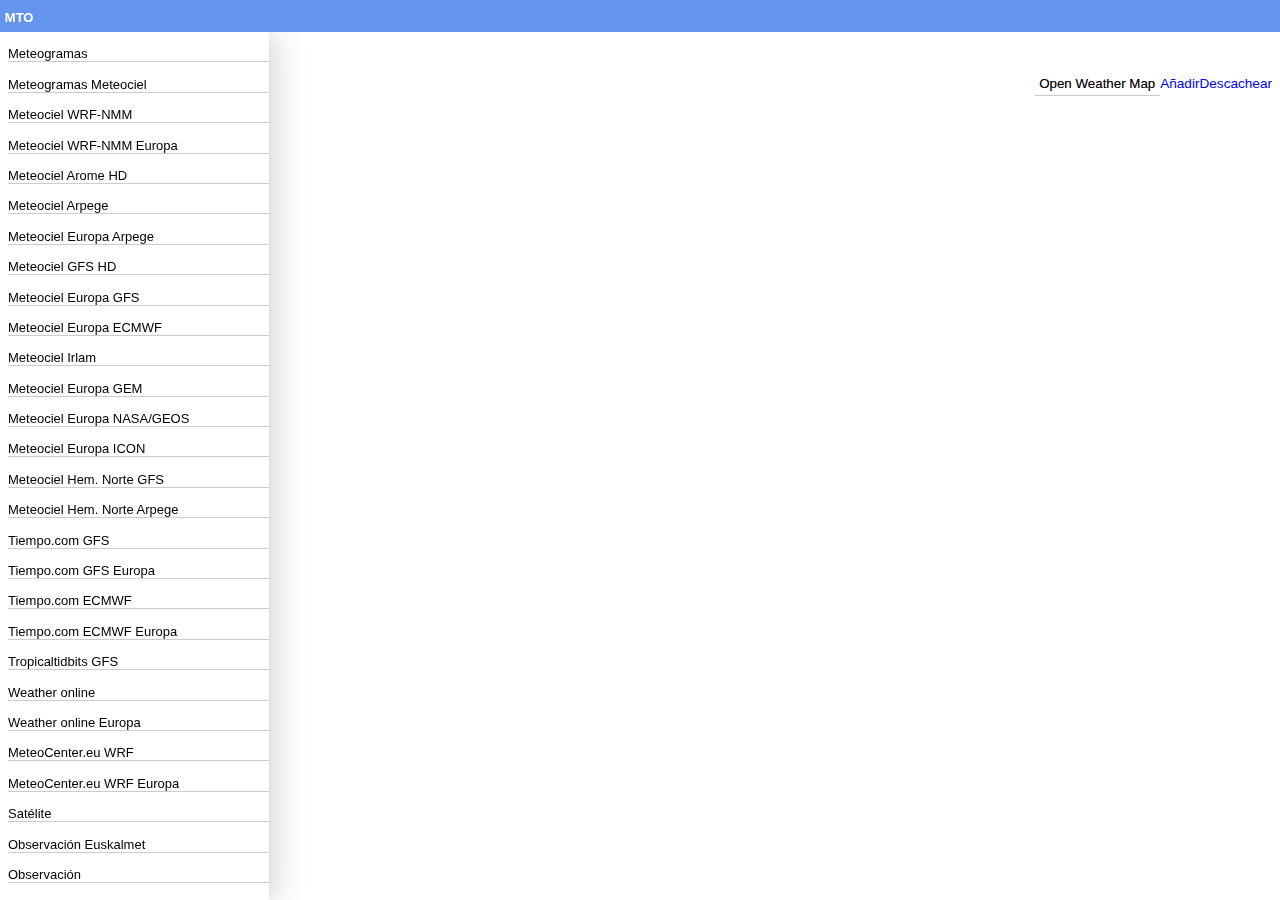
==== commit 2e99c5e5: "Meteo 3.6.17" ====
--- a/meteo/index.html
+++ b/meteo/index.html
@@ -1 +1 @@
-<!doctype html><html lang="es"><title>Meteo</title><meta charset="UTF-8"><meta name="referrer" content="never"><meta name="viewport" content="width=device-width,initial-scale=1,user-scalable=yes"><meta name="theme-color" content="#6495ed"><meta name="application-name" content="MTO"><meta name="mobile-web-app-capable" content="yes"><link rel="icon" type="image/png" href="icono.png" sizes="192x192"><link rel="stylesheet" href="estilos.css"><script src="javascript.js"></script><header><a href="#toggleMenu" class="menu">MTO</a><div class="centro"><a href="#cambioUbicacion" title="cambiar ubicación"></a></div><div class="drcha"><a class="actual" href="#verTiempoActual" title="meteo actual">&#xf38f;</a><a class="calendario" href="#calendario" title="calendario">&#xf2d1;</a><a href="#calcularNocturno" title="modo nocturno">&#xf36c;</a><a class="config" href="#cambiarModo/configuracion" title="configuración">&#xf2f7;</a></div></header><aside><nav></nav><div class="footerMenu"><a href="#menuAvanzado">mapas avanzados</a><div id="fechaHora"></div><a id="version" href="#cambiarModo/historial"></a></div></aside><main><section id="meteoActual"><div><select onchange="ijiMeteo.Vista.servicioMeteo(this)"><option value="0">Open Weather Map</select><a href="#cambiarModo/configuracion">Añadir</a><a href="#borrarCache">Descachear</a></div></section><section id="grid"></section><section id="multimodel"></section><iframe id="iframe"></iframe><figure id="mapa"></figure><section id="configuracion"><input type="password" class="pw"><h3>Ubicaciones</h3><ul id="ubicaciones"></ul><div class="mapaGeo"></div><button class="nuevo">&#xf359;</button><button class="nuevaUbicacion">&#xf203;</button><h3>URLs locales</h3><ul id="urlsLocales"></ul><h3>Otros</h3><ul id="otros"></ul><div class="editor"><div class="editar editarUbicacion"><input placeholder="nombre"> <input placeholder="latitud"> <input placeholder="longitud"></div><div class="editar editarUrlLocal"><input placeholder="nombre"> <input placeholder="tipo"> <input placeholder="url"></div><div class="editar editarOtros"><input placeholder="clave"> <input placeholder="valor"></div><button class="guardar">&#xf120;</button><button class="borrar">&#xf252;</button><button class="cancelar">&#xf36e;</button></div><button class="flushCache">&#xf319;</button></section><section id="historial"><ul><li title="2025-01-20">3.6.16<li class="e">Data: update</ul><ul><li title="2024-06-29">3.6.15<li class="e">Data: update</ul><ul><li title="2024-02-24">3.6.14<li class="b">Configuración: error nueva ubicación</ul><ul><li title="2023-09-30">3.6.13<li class="e">Data: update</ul><ul><li title="2023-04-16">3.6.12<li class="e">Tiempo real: eliminar servicios obsoletos</ul><ul><li title="2022-05-07">3.6.11<li class="e">Data: update</ul><ul><li title="2021-04-05">3.6.10<li class="e">Data: update Meteociel</ul><ul><li title="2021-03-06">3.6.9<li class="e">Data: update https</ul><ul><li title="2020-11-14">3.6.8<li class="e">Data: update meteogramas</ul><ul><li title="2020-11-08">3.6.7<li class="e">Data: update<li class="e">Build: actualizar dependencias</ul><ul><li title="2019-10-19">3.6.6<li class="e">Data: update</ul><ul><li title="2019-10-08">3.6.5<li class="e">Data: update<li class="e">Build: eliminar gulp y bower para realizar build a través de npm</ul><ul><li title="2018-10-07">3.6.4<li class="e">Data: update<li class="b">URL: cacheo de imágenes</ul><ul><li title="2018-10-06">3.6.3<li class="e">Data: update</ul><ul><li title="2018-03-11">3.6.2<li class="e">Data: update</ul><ul><li title="2016-11-19">3.6.1<li class="e">Data: update</ul><ul><li title="2016-09-10">3.6<li class="n">Data: nueva estructuración de modelos y nuevos modelos<li class="n">Interfaz: multimodel: extendido a todos los modelos<li class="n">Interfaz: zoom: desanclado<li class="b">Interfaz: salto anterior si no sobrepasa escala</ul><ul><li title="2016-07-22">3.5.1<li class="e">Configuración: Google maps API update<li class="e">Tiempo real: ajustes diseño<li class="b">Configuración: nueva ubicación<li class="b">URL: coordenada cero negativa</ul><ul><li title="2016-07-17">3.5<li class="n">Tiempo real: nuevo diseño<li class="e">Data: update<li class="e">Interfaz: mapas invertidos</ul><ul><li title="2016-06-11">3.4.1<li class="n">Tiempo real: nuevo servicio Forecast.io<li class="e">Aplicación: adaptar llamadas https<li class="e">Tiempo real: ajustar datos de los servicios</ul><ul><li title="2016-05-22">3.4<li class="n">Interfaz: modo aplicación a través de acceso directo<li class="n">Tiempo real: nuevo servicio Yahoo<li class="n">Tiempo real: selección en pantalla</ul><ul><li title="2016-05-07">3.3.3<li class="n">Interfaz: zoom: controles escala y cierre<li class="e">Historial: optimización<li class="b">Cache: error timeStamp imágenes</ul><ul><li title="2016-04-15">3.3.2<li class="b">Cache: error al cargar timeStamp mapas</ul><ul><li title="2016-04-11">3.3.1<li class="b">Interfaz: tiempo real: enlace erróneo</ul><ul><li title="2016-04-10">3.3<li class="n">Interfaz: multimodel reorganizado (beta)<li class="n">Interfaz: router: controlador de enlaces internos enrutados<li class="e">Cache: en caso de error, devuelve información cacheada si existe<li class="e">Data: update<li class="e">General: limpieza y optimización de código utilizando enlaces enrutados<li class="e">Historial: simplificación código<li class="e">Interfaz: tiempo real: indicador de información cacheada<li class="b">Interfaz: calendario: fecha incorrecta si se mantiene más de un día</ul><ul><li title="2016-03-12">3.2.11<li class="e">Data: update<li class="e">Interfaz: controles: avance/retroceso<li class="b">URL iframe geoposicionado</ul><ul><li title="2016-02-28">3.2.10<li class="e">Data: update<li class="e">Interfaz: multimodel: ajustar imágenes, control errores<li class="e">Interfaz: resolución tablet en modo reducido</ul><ul><li title="2016-02-20">3.2.9<li class="n">Interfaz: multimodel (beta)<li class="e">Interfaz: controles: avance automático mejorado<li class="e">Interfaz: tiempo real: peticiones escaladas para evitar error 429<li class="e">Interfaz: zoom: reubicado, escala según control, multimagen</ul><ul><li title="2016-02-14">3.2.8<li class="n">Interfaz: calendario<li class="n">Interfaz: footer: nuevo sistema de saltos y controles reducidos<li class="e">Data: varias URLs más, grupo Hidrología<li class="e">Interfaz: modo nocturno: aplicar margen de ajuste<li class="e">Interfaz: zoom: escala diferente en imágenes grid<li class="e">Interfaz: zoom: reubicar en caso de no entrar en pantalla<li class="r">Interfaz: controles: acción en mouseover<li class="b">Data: grupo de temporada, fuera del modo avanzado, salvo fuera de temporada<li class="b">Interfaz: tiempo real: iconos de niebla y viento</ul><ul><li title="2015-12-26">3.2.7<li class="n">Data: mapas Tropicaltidbits<li class="n">Interfaz: zoom en imágenes<li class="e">General: fuente iconos en https<li class="e">General: limpieza y optimización de código<li class="e">Interfaz: grid: presentación mejorada<li class="e">Interfaz: menú: contraer menús antes de desplegar<li class="b">App: icono<li class="b">Data: URL carta celeste, URL temperaturas Aemet<li class="b">Interfaz: sombra menú</ul><ul><li title="2015-12-05">3.2.6<li class="n">App: icono<li class="e">Data: ampliar rango mapas Meteociel Europa a +384h<li class="e">Geolocalización: optimizaciones<li class="e">Interfaz: controles: acción en mouseover y cambios en estilos<li class="e">Interfaz: modo nocturno: optimizar cálculo en almacén<li class="b">Configuración: ajustar editor</ul><ul><li title="2015-11-29">3.2.5<li class="n">App: eliminar referer en las peticiones<li class="n">Interfaz: theme visión nocturna<li class="n">Interfaz: tiempo real: multiservicio<li class="n">Data: URLs locales configurables<li class="e">Configuración: reestructurado y centralizados los parámetros configurables<li class="e">Data: optimización datos sin escala<li class="e">Geolocalización: edición de ubicaciones extraído a configuración<li class="e">Interfaz: tiempo real: cambios en estilos<li class="e">Interfaz: tiempo real: ubicaciones ordenadas por distancia<li class="e">Interfaz: nuevo control de velocidad y segundo stop devuelve a salto actual<li class="b">Data: recálculo fecha inicio en Tiempo.com tras horario de verano<li class="b">Interfaz: controles revertidos</ul><ul><li title="2015-10-31">3.2.4<li class="n">Data: temperaturas Aemet, mapas de observación Meteociel<li class="e">Interfaz: cambios ligeros en estilos</ul><ul><li title="2015-10-25">3.2.3<li class="n">Configuración: nuevo apartado para configurar APP (ubicaciones, URLs locales, etc.)<li class="e">Data: preparar URLs locales en grupo separado<li class="e">Data: Meteociel ensembles con geolocalización, meteogramas Meteoblue<li class="e">Geolocalizacion: saltar desde una ubicación a otra desde la cabecera<li class="e">Interfaz: distribución cabecera, acceso a tiempo real y configuración<li class="e">Interfaz: tiempo real: mostrar sólo ubicaciones separadas al menos por 10Km.<li class="e">Interfaz: tiempo real: optimización II<li class="b">Geolocalizacion: sobreescritura coordenadas a 2 decimales</ul><ul><li title="2015-10-11">3.2.2<li class="e">Historial: corrección carga de datos y minificado<li class="e">Interfaz: tiempo real: optimización<li class="e">Interfaz: tiempo real: escala de colores en viento, racha, humedad<li class="e">Interfaz: tiempo real: icono estado del tiempo<li class="e">Interfaz: tiempo real: formato fechas</ul><ul><li title="2015-10-09">3.2.1<li class="e">Almacen: mejorada la clase para la reutilización<li class="e">Cache: mejorada la clase para la reutilización<li class="e">Geolocalización: recuperada función para detectar ubicación actual<li class="e">Historial: extraído del HTML a clase particular para minificado y reutilizado de la clase<li class="e">Interfaz: tiempo real: añadida API key<li class="e">Interfaz: tiempo real: temperatura con escala de color<li class="e">Interfaz: tiempo real: corregir parámetro lluvia, añadidas horas de salida y puesta de sol</ul><ul><li title="2015-10-03">3.2.0<li class="n">Geolocalización: configuración de ubicaciones<li class="n">Geolocalización: creación de ubicaciones desde mapa<li class="n">Geolocalización: persistencia de ubicaciones<li class="n">Interfaz: situación en ubicaciones almacenadas en tiempo real<li class="n">Interfaz: fuente de iconos<li class="e">Data: opciones ocultas por temporada se pueden ver mediante el menú avanzado<li class="e">Geolocalización: módulo reconvertido para gestión online de ubicaciones<li class="e">Interfaz: pequeñas mejoras (separación opciones menú, color saltos, cambios en cabecera y efecto loading)<li class="r">Geolocalización: eliminada detección ubicación temporalmente</ul><ul><li title="2015-09-26">3.1.3<li class="e">Data: nuevos modelos Meteogroup, varios más y reordenación<li class="e">Interfaz: carga lazy de todos los saltos en el grid<li class="b">Interfaz: vaciar grid de mapas anteriores</ul><ul><li title="2015-09-20">3.1.2<li class="b">Interfaz: botón control grid</ul><ul><li title="2015-08-17">3.1.1<li class="e">Historial: estilo viñetas<li class="b">Interfaz: error url imagen<li class="b">Interfaz: error carga imagen de cada salto</ul><ul><li title="2015-08-16">3.1.0<li class="n">Interfaz: ocultar controles en mapas únicos<li class="e">Interfaz: reubicar geolocalización<li class="e">Interfaz: menú aside mejorado<li class="e">Core: mejoras en geolocalización<li class="e">Core: optimización código<li class="e">Historial: orden new-edit-bug-remove<li class="e">Historial: estilo viñetas</ul><ul><li title="2015-07-25">3.0.3<li class="e">Data: reagrupar mapas satélite y nuevos mapas Meteopt</ul><ul><li title="2015-07-25">3.0.2<li class="n">Core: geolocalización<li class="n">Data: METAR, mapas parametrizados por geolocalización<li class="n">Interfaz: cambio ubicación<li class="n">Interfaz: separador menús<li class="n">Interfaz: mostrar historial de la aplicación<li class="e">Core: centralizar funciones y eventos interfaz<li class="e">Core: controles botón en js</ul><ul><li title="2015-07-11">3.0.1<li class="n">Build: minificado index.html de distribución<li class="n">Interfaz: incrustación de iframes<li class="e">Historial: nuevo formato integrado en index.html<li class="e">Build: generación automática del index.html de distribución<li class="e">Interfaz: reestructurado html central<li class="e">Saltos: avance automático sin imágenes no disponibles</ul><ul><li title="2015-07-04">3.0.0b<li class="n">Interfaz: apertura mapas con url externa<li class="e">Interfaz: recolocar botones navegación saltos<li class="e">Interfaz: corregir margen inferior figure<li class="e">Saltos: marcar mapas no disponibles<li class="r">General: eliminar código obsoleto</ul><ul><li title="2015-06-27">3.0.0a<li class="n">General: proyecto reconvertido a Node<li class="n">General: nueva estructura<li class="n">General: minificación del código<li class="n">General: reorganización código (FormateoFechas, Data.js, estilos)<li class="n">General: JSHint OK<li class="e">Interfaz: nuevo color aplicación<li class="r">Appcache: eliminado</ul><ul><li title="2015-06-24">2.2.3d<li class="n">Interfaz: nuevo sistema de navegación<li class="e">General: no cache &amp; no cache en LocalStorage<li class="e">Menu: avance automático y grid<li class="e">Data: limitar saltos en grupo observación</ul><ul><li title="2015-06-13">2.2.2<li class="n">Data: Agrupación observación, astronomía<li class="e">General: mejoras html, data.json y jquery</ul><ul><li title="2015-05-10">2.2.1<li class="e">Data: recuperados mapas de Euskalmet</ul><ul><li title="2015-04-12">2.2.0<li class="n">Historial de cambios<li class="n">Grid: posibilidad cambio de zoom imágenes<li class="n">Data: nuevo mapa CAPE<li class="e">Grid: ocultar modelos que no cargan<li class="b">Grid: al llegar al límite no seguir replicando</ul><ul><li title="2015-04-10">2.2.0-alfa-9<li class="n">Data: nuevos modelos mar, grupo meteograma</ul></section></main><footer><ul id="saltos"></ul><div class="controles"><button data-f="[2,3,4,5,1]"></button><button data-f="0">&#xf427;</button><button data-f="-1" class="reverse">&#xf488;</button><button data-f="1">&#xf488;</button><button data-f="grid">&#xf441;</button><button data-f="multimodel">&#xf13f;</button></div></footer><div id="mensaje"><div></div></div><div id="zoom" data-escala="2"></div><div id="calendario"></div>+<!doctype html><html lang="es"><title>Meteo</title><meta charset="UTF-8"><meta name="referrer" content="never"><meta name="viewport" content="width=device-width,initial-scale=1,user-scalable=yes"><meta name="theme-color" content="#6495ed"><meta name="application-name" content="MTO"><meta name="mobile-web-app-capable" content="yes"><link rel="icon" type="image/png" href="icono.png" sizes="192x192"><link rel="stylesheet" href="estilos.css"><script src="javascript.js"></script><header><a href="#toggleMenu" class="menu">MTO</a><div class="centro"><a href="#cambioUbicacion" title="cambiar ubicación"></a></div><div class="drcha"><a class="actual" href="#verTiempoActual" title="meteo actual">&#xf38f;</a><a class="calendario" href="#calendario" title="calendario">&#xf2d1;</a><a href="#calcularNocturno" title="modo nocturno">&#xf36c;</a><a class="config" href="#cambiarModo/configuracion" title="configuración">&#xf2f7;</a></div></header><aside><nav></nav><div class="footerMenu"><a href="#menuAvanzado">mapas avanzados</a><div id="fechaHora"></div><a id="version" href="#cambiarModo/historial"></a></div></aside><main><section id="meteoActual"><div><select onchange="ijiMeteo.Vista.servicioMeteo(this)"><option value="0">Open Weather Map</select><a href="#cambiarModo/configuracion">Añadir</a><a href="#borrarCache">Descachear</a></div></section><section id="grid"></section><section id="multimodel"></section><iframe id="iframe"></iframe><figure id="mapa"></figure><section id="configuracion"><input type="password" class="pw"><h3>Ubicaciones</h3><ul id="ubicaciones"></ul><div class="mapaGeo"></div><button class="nuevo">&#xf359;</button><button class="nuevaUbicacion">&#xf203;</button><h3>URLs locales</h3><ul id="urlsLocales"></ul><h3>Otros</h3><ul id="otros"></ul><div class="editor"><div class="editar editarUbicacion"><input placeholder="nombre"> <input placeholder="latitud"> <input placeholder="longitud"></div><div class="editar editarUrlLocal"><input placeholder="nombre"> <input placeholder="tipo"> <input placeholder="url"></div><div class="editar editarOtros"><input placeholder="clave"> <input placeholder="valor"></div><button class="guardar">&#xf120;</button><button class="borrar">&#xf252;</button><button class="cancelar">&#xf36e;</button></div><button class="flushCache">&#xf319;</button></section><section id="historial"><ul><li title="2025-03-30">3.6.17<li class="e">Data: update</ul><ul><li title="2025-01-20">3.6.16<li class="e">Data: update</ul><ul><li title="2024-06-29">3.6.15<li class="e">Data: update</ul><ul><li title="2024-02-24">3.6.14<li class="b">Configuración: error nueva ubicación</ul><ul><li title="2023-09-30">3.6.13<li class="e">Data: update</ul><ul><li title="2023-04-16">3.6.12<li class="e">Tiempo real: eliminar servicios obsoletos</ul><ul><li title="2022-05-07">3.6.11<li class="e">Data: update</ul><ul><li title="2021-04-05">3.6.10<li class="e">Data: update Meteociel</ul><ul><li title="2021-03-06">3.6.9<li class="e">Data: update https</ul><ul><li title="2020-11-14">3.6.8<li class="e">Data: update meteogramas</ul><ul><li title="2020-11-08">3.6.7<li class="e">Data: update<li class="e">Build: actualizar dependencias</ul><ul><li title="2019-10-19">3.6.6<li class="e">Data: update</ul><ul><li title="2019-10-08">3.6.5<li class="e">Data: update<li class="e">Build: eliminar gulp y bower para realizar build a través de npm</ul><ul><li title="2018-10-07">3.6.4<li class="e">Data: update<li class="b">URL: cacheo de imágenes</ul><ul><li title="2018-10-06">3.6.3<li class="e">Data: update</ul><ul><li title="2018-03-11">3.6.2<li class="e">Data: update</ul><ul><li title="2016-11-19">3.6.1<li class="e">Data: update</ul><ul><li title="2016-09-10">3.6<li class="n">Data: nueva estructuración de modelos y nuevos modelos<li class="n">Interfaz: multimodel: extendido a todos los modelos<li class="n">Interfaz: zoom: desanclado<li class="b">Interfaz: salto anterior si no sobrepasa escala</ul><ul><li title="2016-07-22">3.5.1<li class="e">Configuración: Google maps API update<li class="e">Tiempo real: ajustes diseño<li class="b">Configuración: nueva ubicación<li class="b">URL: coordenada cero negativa</ul><ul><li title="2016-07-17">3.5<li class="n">Tiempo real: nuevo diseño<li class="e">Data: update<li class="e">Interfaz: mapas invertidos</ul><ul><li title="2016-06-11">3.4.1<li class="n">Tiempo real: nuevo servicio Forecast.io<li class="e">Aplicación: adaptar llamadas https<li class="e">Tiempo real: ajustar datos de los servicios</ul><ul><li title="2016-05-22">3.4<li class="n">Interfaz: modo aplicación a través de acceso directo<li class="n">Tiempo real: nuevo servicio Yahoo<li class="n">Tiempo real: selección en pantalla</ul><ul><li title="2016-05-07">3.3.3<li class="n">Interfaz: zoom: controles escala y cierre<li class="e">Historial: optimización<li class="b">Cache: error timeStamp imágenes</ul><ul><li title="2016-04-15">3.3.2<li class="b">Cache: error al cargar timeStamp mapas</ul><ul><li title="2016-04-11">3.3.1<li class="b">Interfaz: tiempo real: enlace erróneo</ul><ul><li title="2016-04-10">3.3<li class="n">Interfaz: multimodel reorganizado (beta)<li class="n">Interfaz: router: controlador de enlaces internos enrutados<li class="e">Cache: en caso de error, devuelve información cacheada si existe<li class="e">Data: update<li class="e">General: limpieza y optimización de código utilizando enlaces enrutados<li class="e">Historial: simplificación código<li class="e">Interfaz: tiempo real: indicador de información cacheada<li class="b">Interfaz: calendario: fecha incorrecta si se mantiene más de un día</ul><ul><li title="2016-03-12">3.2.11<li class="e">Data: update<li class="e">Interfaz: controles: avance/retroceso<li class="b">URL iframe geoposicionado</ul><ul><li title="2016-02-28">3.2.10<li class="e">Data: update<li class="e">Interfaz: multimodel: ajustar imágenes, control errores<li class="e">Interfaz: resolución tablet en modo reducido</ul><ul><li title="2016-02-20">3.2.9<li class="n">Interfaz: multimodel (beta)<li class="e">Interfaz: controles: avance automático mejorado<li class="e">Interfaz: tiempo real: peticiones escaladas para evitar error 429<li class="e">Interfaz: zoom: reubicado, escala según control, multimagen</ul><ul><li title="2016-02-14">3.2.8<li class="n">Interfaz: calendario<li class="n">Interfaz: footer: nuevo sistema de saltos y controles reducidos<li class="e">Data: varias URLs más, grupo Hidrología<li class="e">Interfaz: modo nocturno: aplicar margen de ajuste<li class="e">Interfaz: zoom: escala diferente en imágenes grid<li class="e">Interfaz: zoom: reubicar en caso de no entrar en pantalla<li class="r">Interfaz: controles: acción en mouseover<li class="b">Data: grupo de temporada, fuera del modo avanzado, salvo fuera de temporada<li class="b">Interfaz: tiempo real: iconos de niebla y viento</ul><ul><li title="2015-12-26">3.2.7<li class="n">Data: mapas Tropicaltidbits<li class="n">Interfaz: zoom en imágenes<li class="e">General: fuente iconos en https<li class="e">General: limpieza y optimización de código<li class="e">Interfaz: grid: presentación mejorada<li class="e">Interfaz: menú: contraer menús antes de desplegar<li class="b">App: icono<li class="b">Data: URL carta celeste, URL temperaturas Aemet<li class="b">Interfaz: sombra menú</ul><ul><li title="2015-12-05">3.2.6<li class="n">App: icono<li class="e">Data: ampliar rango mapas Meteociel Europa a +384h<li class="e">Geolocalización: optimizaciones<li class="e">Interfaz: controles: acción en mouseover y cambios en estilos<li class="e">Interfaz: modo nocturno: optimizar cálculo en almacén<li class="b">Configuración: ajustar editor</ul><ul><li title="2015-11-29">3.2.5<li class="n">App: eliminar referer en las peticiones<li class="n">Interfaz: theme visión nocturna<li class="n">Interfaz: tiempo real: multiservicio<li class="n">Data: URLs locales configurables<li class="e">Configuración: reestructurado y centralizados los parámetros configurables<li class="e">Data: optimización datos sin escala<li class="e">Geolocalización: edición de ubicaciones extraído a configuración<li class="e">Interfaz: tiempo real: cambios en estilos<li class="e">Interfaz: tiempo real: ubicaciones ordenadas por distancia<li class="e">Interfaz: nuevo control de velocidad y segundo stop devuelve a salto actual<li class="b">Data: recálculo fecha inicio en Tiempo.com tras horario de verano<li class="b">Interfaz: controles revertidos</ul><ul><li title="2015-10-31">3.2.4<li class="n">Data: temperaturas Aemet, mapas de observación Meteociel<li class="e">Interfaz: cambios ligeros en estilos</ul><ul><li title="2015-10-25">3.2.3<li class="n">Configuración: nuevo apartado para configurar APP (ubicaciones, URLs locales, etc.)<li class="e">Data: preparar URLs locales en grupo separado<li class="e">Data: Meteociel ensembles con geolocalización, meteogramas Meteoblue<li class="e">Geolocalizacion: saltar desde una ubicación a otra desde la cabecera<li class="e">Interfaz: distribución cabecera, acceso a tiempo real y configuración<li class="e">Interfaz: tiempo real: mostrar sólo ubicaciones separadas al menos por 10Km.<li class="e">Interfaz: tiempo real: optimización II<li class="b">Geolocalizacion: sobreescritura coordenadas a 2 decimales</ul><ul><li title="2015-10-11">3.2.2<li class="e">Historial: corrección carga de datos y minificado<li class="e">Interfaz: tiempo real: optimización<li class="e">Interfaz: tiempo real: escala de colores en viento, racha, humedad<li class="e">Interfaz: tiempo real: icono estado del tiempo<li class="e">Interfaz: tiempo real: formato fechas</ul><ul><li title="2015-10-09">3.2.1<li class="e">Almacen: mejorada la clase para la reutilización<li class="e">Cache: mejorada la clase para la reutilización<li class="e">Geolocalización: recuperada función para detectar ubicación actual<li class="e">Historial: extraído del HTML a clase particular para minificado y reutilizado de la clase<li class="e">Interfaz: tiempo real: añadida API key<li class="e">Interfaz: tiempo real: temperatura con escala de color<li class="e">Interfaz: tiempo real: corregir parámetro lluvia, añadidas horas de salida y puesta de sol</ul><ul><li title="2015-10-03">3.2.0<li class="n">Geolocalización: configuración de ubicaciones<li class="n">Geolocalización: creación de ubicaciones desde mapa<li class="n">Geolocalización: persistencia de ubicaciones<li class="n">Interfaz: situación en ubicaciones almacenadas en tiempo real<li class="n">Interfaz: fuente de iconos<li class="e">Data: opciones ocultas por temporada se pueden ver mediante el menú avanzado<li class="e">Geolocalización: módulo reconvertido para gestión online de ubicaciones<li class="e">Interfaz: pequeñas mejoras (separación opciones menú, color saltos, cambios en cabecera y efecto loading)<li class="r">Geolocalización: eliminada detección ubicación temporalmente</ul><ul><li title="2015-09-26">3.1.3<li class="e">Data: nuevos modelos Meteogroup, varios más y reordenación<li class="e">Interfaz: carga lazy de todos los saltos en el grid<li class="b">Interfaz: vaciar grid de mapas anteriores</ul><ul><li title="2015-09-20">3.1.2<li class="b">Interfaz: botón control grid</ul><ul><li title="2015-08-17">3.1.1<li class="e">Historial: estilo viñetas<li class="b">Interfaz: error url imagen<li class="b">Interfaz: error carga imagen de cada salto</ul><ul><li title="2015-08-16">3.1.0<li class="n">Interfaz: ocultar controles en mapas únicos<li class="e">Interfaz: reubicar geolocalización<li class="e">Interfaz: menú aside mejorado<li class="e">Core: mejoras en geolocalización<li class="e">Core: optimización código<li class="e">Historial: orden new-edit-bug-remove<li class="e">Historial: estilo viñetas</ul><ul><li title="2015-07-25">3.0.3<li class="e">Data: reagrupar mapas satélite y nuevos mapas Meteopt</ul><ul><li title="2015-07-25">3.0.2<li class="n">Core: geolocalización<li class="n">Data: METAR, mapas parametrizados por geolocalización<li class="n">Interfaz: cambio ubicación<li class="n">Interfaz: separador menús<li class="n">Interfaz: mostrar historial de la aplicación<li class="e">Core: centralizar funciones y eventos interfaz<li class="e">Core: controles botón en js</ul><ul><li title="2015-07-11">3.0.1<li class="n">Build: minificado index.html de distribución<li class="n">Interfaz: incrustación de iframes<li class="e">Historial: nuevo formato integrado en index.html<li class="e">Build: generación automática del index.html de distribución<li class="e">Interfaz: reestructurado html central<li class="e">Saltos: avance automático sin imágenes no disponibles</ul><ul><li title="2015-07-04">3.0.0b<li class="n">Interfaz: apertura mapas con url externa<li class="e">Interfaz: recolocar botones navegación saltos<li class="e">Interfaz: corregir margen inferior figure<li class="e">Saltos: marcar mapas no disponibles<li class="r">General: eliminar código obsoleto</ul><ul><li title="2015-06-27">3.0.0a<li class="n">General: proyecto reconvertido a Node<li class="n">General: nueva estructura<li class="n">General: minificación del código<li class="n">General: reorganización código (FormateoFechas, Data.js, estilos)<li class="n">General: JSHint OK<li class="e">Interfaz: nuevo color aplicación<li class="r">Appcache: eliminado</ul><ul><li title="2015-06-24">2.2.3d<li class="n">Interfaz: nuevo sistema de navegación<li class="e">General: no cache &amp; no cache en LocalStorage<li class="e">Menu: avance automático y grid<li class="e">Data: limitar saltos en grupo observación</ul><ul><li title="2015-06-13">2.2.2<li class="n">Data: Agrupación observación, astronomía<li class="e">General: mejoras html, data.json y jquery</ul><ul><li title="2015-05-10">2.2.1<li class="e">Data: recuperados mapas de Euskalmet</ul><ul><li title="2015-04-12">2.2.0<li class="n">Historial de cambios<li class="n">Grid: posibilidad cambio de zoom imágenes<li class="n">Data: nuevo mapa CAPE<li class="e">Grid: ocultar modelos que no cargan<li class="b">Grid: al llegar al límite no seguir replicando</ul><ul><li title="2015-04-10">2.2.0-alfa-9<li class="n">Data: nuevos modelos mar, grupo meteograma</ul></section></main><footer><ul id="saltos"></ul><div class="controles"><button data-f="[2,3,4,5,1]"></button><button data-f="0">&#xf427;</button><button data-f="-1" class="reverse">&#xf488;</button><button data-f="1">&#xf488;</button><button data-f="grid">&#xf441;</button><button data-f="multimodel">&#xf13f;</button></div></footer><div id="mensaje"><div></div></div><div id="zoom" data-escala="2"></div><div id="calendario"></div>